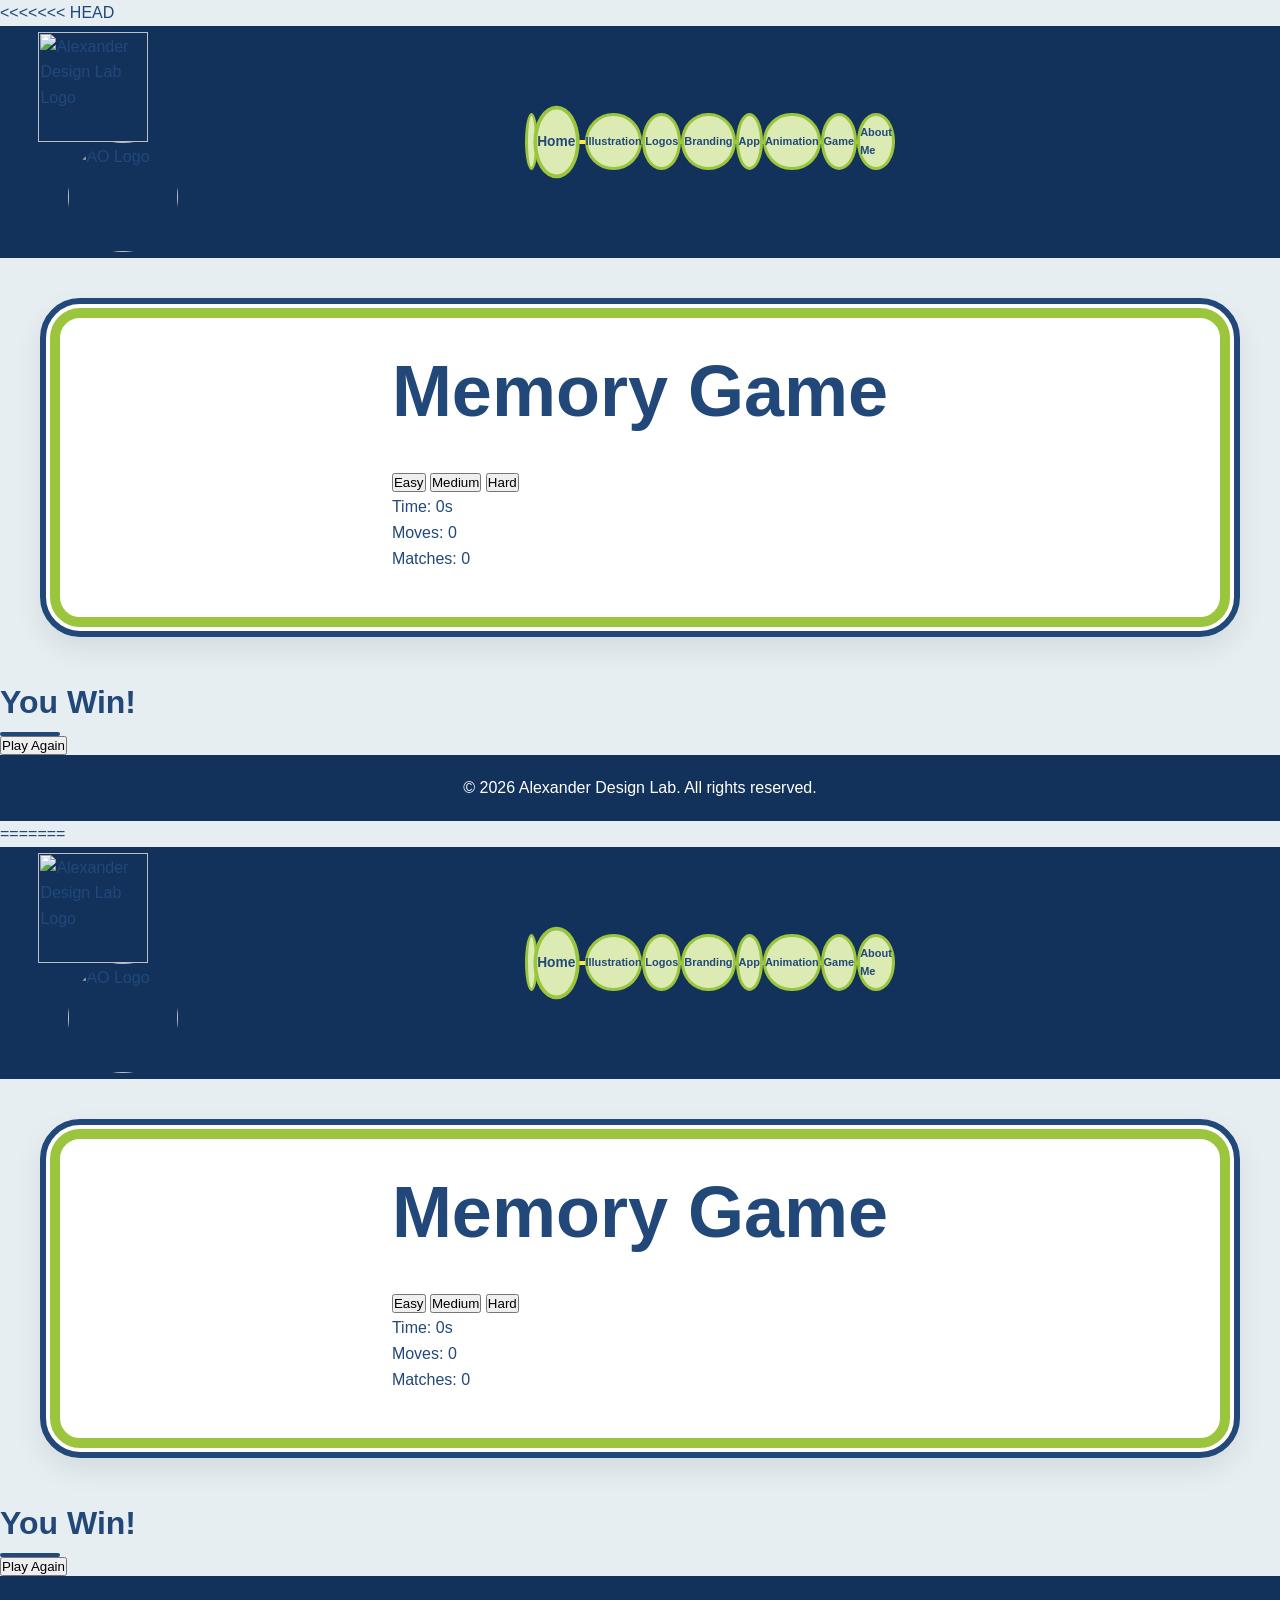
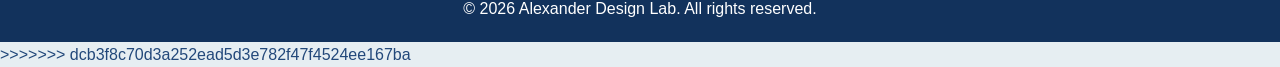
==== interactive.html @ 1396b5a2 "Add files via upload" ====
<<<<<<< HEAD
<!DOCTYPE html>
<html lang="en">
<head>
  <meta charset="UTF-8">
  <meta name="viewport" content="width=device-width, initial-scale=1">
  <title>Memory Game — Alexander Olson</title>

  <link rel="stylesheet" href="css/base.css">
  <link rel="stylesheet" href="css/components.css">
  <link rel="stylesheet" href="css/pages.css">
  <link rel="stylesheet" href="css/memory-game.css">
</head>

<body class="page-interactive">

<!-- HEADER -->
<header>
  <div class="header-top-row">
    <div class="header-left">
      <div class="site-branding">
        <img src="images/businesses/alexander-design-lab/alexander-design-lab-logo.png" alt="Alexander Design Lab Logo">
      </div>
    </div>

    <div class="header-right">
      <div class="header-ao-logo">
        <img src="images/businesses/alexander-olson-logo/ao-logo-white.png" alt="AO Logo">
      </div>
    </div>
  </div>

  <div class="header-center">
    <nav class="circle-nav">
      <div class="nav-scale-wrapper">
        <div class="nav-circles">
          <a class="nav-circle nav-spacer" aria-hidden="true"></a>
          <a href="index.html" class="nav-circle home">Home</a>
          <a href="illustrations.html" class="nav-circle illustration">Illustration</a>
          <a href="logo-designs.html" class="nav-circle logos">Logos</a>
          <a href="brand-identity.html" class="nav-circle branding">Branding</a>
          <a href="temporary-app-page.html" class="nav-circle app">App</a>
          <a href="animation.html" class="nav-circle animation">Animation</a>
          <a href="interactive.html" class="nav-circle interactive">Game</a>
          <a href="about-me.html" class="nav-circle about-me">About Me</a>
        </div>
      </div>
    </nav>
  </div>
</header>

<!-- MAIN -->
<section class="section-with-border-1">
<main>

  <div class="memory-wrapper">

    <h1>Memory Game</h1>

    <div class="difficulty-select">
      <button class="difficulty-btn" data-mode="6">Easy</button>
      <button class="difficulty-btn" data-mode="8">Medium</button>
      <button class="difficulty-btn" data-mode="12">Hard</button>
    </div>

    <div class="scoreboard">
      <div>Time: <span id="timer">0</span>s</div>
      <div>Moves: <span id="moves">0</span></div>
      <div>Matches: <span id="matches">0</span></div>
    </div>

    <div id="memoryGrid" class="memory-grid"></div>

  </div>

</main>
</section>

<!-- WIN SCREEN -->
<div class="win-screen" id="winScreen">
  <div class="win-box">
    <h2>You Win!</h2>
    <div id="recordMsg" class="new-record"></div>
    <div class="win-stats" id="winStats"></div>
    <button class="play-again-btn" id="playAgainBtn">Play Again</button>
  </div>
</div>

<!-- FOOTER -->
<footer>
  <p class="p-style-3">&copy; 2026 Alexander Design Lab. All rights reserved.</p>
</footer>

<!-- EXTERNAL SCRIPT -->
<script src="js/memory-game.js"></script>

</body>
</html>
=======
<!DOCTYPE html>
<html lang="en">
<head>
  <meta charset="UTF-8">
  <meta name="viewport" content="width=device-width, initial-scale=1">
  <title>Memory Game — Alexander Olson</title>

  <link rel="stylesheet" href="css/base.css">
  <link rel="stylesheet" href="css/components.css">
  <link rel="stylesheet" href="css/pages.css">
  <link rel="stylesheet" href="css/memory-game.css">
</head>

<body class="page-interactive">

<!-- HEADER -->
<header>
  <div class="header-top-row">
    <div class="header-left">
      <div class="site-branding">
        <img src="images/businesses/alexander-design-lab/alexander-design-lab-logo.png" alt="Alexander Design Lab Logo">
      </div>
    </div>

    <div class="header-right">
      <div class="header-ao-logo">
        <img src="images/businesses/alexander-olson-logo/ao-logo-white.png" alt="AO Logo">
      </div>
    </div>
  </div>

  <div class="header-center">
    <nav class="circle-nav">
      <div class="nav-scale-wrapper">
        <div class="nav-circles">
          <a class="nav-circle nav-spacer" aria-hidden="true"></a>
          <a href="index.html" class="nav-circle home">Home</a>
          <a href="illustrations.html" class="nav-circle illustration">Illustration</a>
          <a href="logo-designs.html" class="nav-circle logos">Logos</a>
          <a href="brand-identity.html" class="nav-circle branding">Branding</a>
          <a href="temporary-app-page.html" class="nav-circle app">App</a>
          <a href="animation.html" class="nav-circle animation">Animation</a>
          <a href="interactive.html" class="nav-circle interactive">Game</a>
          <a href="about-me.html" class="nav-circle about-me">About Me</a>
        </div>
      </div>
    </nav>
  </div>
</header>

<!-- MAIN -->
<section class="section-with-border-1">
<main>

  <div class="memory-wrapper">

    <h1>Memory Game</h1>

    <div class="difficulty-select">
      <button class="difficulty-btn" data-mode="6">Easy</button>
      <button class="difficulty-btn" data-mode="8">Medium</button>
      <button class="difficulty-btn" data-mode="12">Hard</button>
    </div>

    <div class="scoreboard">
      <div>Time: <span id="timer">0</span>s</div>
      <div>Moves: <span id="moves">0</span></div>
      <div>Matches: <span id="matches">0</span></div>
    </div>

    <div id="memoryGrid" class="memory-grid"></div>

  </div>

</main>
</section>

<!-- WIN SCREEN -->
<div class="win-screen" id="winScreen">
  <div class="win-box">
    <h2>You Win!</h2>
    <div id="recordMsg" class="new-record"></div>
    <div class="win-stats" id="winStats"></div>
    <button class="play-again-btn" id="playAgainBtn">Play Again</button>
  </div>
</div>

<!-- FOOTER -->
<footer>
  <p class="p-style-3">&copy; 2026 Alexander Design Lab. All rights reserved.</p>
</footer>

<!-- EXTERNAL SCRIPT -->
<script src="js/memory-game.js"></script>

</body>
</html>
>>>>>>> dcb3f8c70d3a252ead5d3e782f47f4524ee167ba
---- css/base.css ----
/* ============================================================
   RESET
============================================================ */
* {
  margin: 0;
  padding: 0;
  box-sizing: border-box;
}

/* ============================================================
   VARIABLES
============================================================ */
:root {
  --dark-blue: #22487A;
  --accent-yellow: #FDE74C;
  --accent-lime: #9BC53D;

  --page-bg: #e6eef2;
  --text-main: #22487A;
  --header-bg: #12325c;
}

/* ============================================================
   BASE LAYOUT
============================================================ */
html {
  overflow-y: scroll;
}

html,
body {
  height: 100%;
}

body {
  font-family: Arial, sans-serif;
  background: var(--page-bg);
  color: var(--text-main);
  line-height: 1.6;

  min-height: 100vh;
  display: flex;
  flex-direction: column;
}

main,
footer {
  max-width: 1536px;
  margin: 0 auto;
  padding-inline: clamp(16px, 3vw, 40px);
}

main {
  flex: 1 0 auto;
}

footer {
  flex-shrink: 0;
}

/* Prevent header from collapsing */
body > header {
  flex-shrink: 0;
}

/* Stretch the section that wraps <main> */
body > section {
  flex: 1;
  display: flex;
  flex-direction: column;
}

/* Let main grow inside the section */
body > section > main {
  flex: 1;
}

/* Simple centered paragraph style */
.p-style-1 {
  text-align: center;
  width: 100%;
  margin: 0 auto;
}

/* ============================================================
   TYPOGRAPHY
============================================================ */
h1 {
  font-size: clamp(40px, 6vw, 72px);
  font-weight: bold;
  color: var(--dark-blue);
  margin: -30px 0 20px 0;
  text-align: center;
}

h2 {
  font-size: clamp(22px, 3vw, 32px);
  position: relative;
  padding-bottom: 8px;
}

h2::after {
  content: "";
  position: absolute;
  left: 0;
  bottom: 0;
  width: 60px;
  height: 4px;
  background: var(--dark-blue);
  border-radius: 2px;
}

h3 {
  font-size: clamp(28px, 4vw, 40px);
  font-weight: bold;
  color: var(--dark-blue);
  text-align: center;
}

/* ============================================================
   SECTIONS
============================================================ */
section {
  border-radius: 40px;
  padding: clamp(30px, 4vw, 60px);
  background-color: #fff;
  margin-block: clamp(20px, 4vw, 60px);
}

.section-with-border-1 {
  background: #ffffff;
  border-radius: 40px;
  padding: clamp(40px, 5vw, 60px);
  margin-block: clamp(40px, 6vw, 80px);
  box-shadow: 0 12px 28px rgba(0, 0, 0, 0.08);
  border: 6px solid var(--dark-blue);
  outline: 10px solid var(--accent-lime);
  outline-offset: -20px;
  max-width: 1536px;
  margin: clamp(20px, 4vw, 60px) auto;
  padding-inline: clamp(16px, 3vw, 40px);
}

/* Shared margin tweak for bordered sections */
.section-with-border-1,
.section-with-border-2,
.section-with-border-3 {
  margin: 40px clamp(10px, 4vw, 40px);
}

/* ============================================================
   MEDIA GRIDS
============================================================ */
.media-grid--2col,
.media-grid--3col,
.media-grid--4col {
  display: grid;
  justify-items: center;
  align-items: center;
  margin: 20px auto;
  padding: 10px;
  gap: 20px;
}

.media-grid--2col {
  grid-template-columns: repeat(2, 1fr);
}

.media-grid--3col {
  grid-template-columns: repeat(3, 1fr);
}

.media-grid--4col {
  grid-template-columns: repeat(4, 1fr);
}

.media-grid--2col img,
.media-grid--3col img,
.media-grid--4col img {
  width: 100%;
  height: auto;
  border-radius: 8px;
}

/* ============================================================
   RESPONSIVE
============================================================ */
@media (max-width: 900px) {
  main,
  footer {
    padding-inline: 16px;
  }

  section {
    border-radius: 28px;
    margin-block: 24px;
    padding: 24px;
  }

  .section-with-border-1,
  .section-with-border-2,
  .section-with-border-3 {
    margin: 24px 16px;
  }
}

@media (max-width: 700px) {
  .media-grid--3col,
  .media-grid--4col {
    grid-template-columns: repeat(2, 1fr);
  }
}

@media (max-width: 500px) {
  .media-grid--2col,
  .media-grid--3col,
  .media-grid--4col {
    grid-template-columns: 1fr;
  }
}
---- css/components.css ----
/* ============================================================
   HEADER — GLOBAL + SUBPAGE
============================================================ */
header {
  width: 100%;
  padding-inline: 0;
}

/* Subpage header: 3‑zone layout */
body:not(.page-home) header {
  background-color: var(--header-bg);
  display: flex;
  flex-direction: row;
  align-items: center;
  justify-content: space-between;
  padding: 6px clamp(16px, 3vw, 40px);
}

.header-left {
  flex: 0.7;
  display: flex;
  align-items: center;
  min-width: 140px;
}

.header-center {
  flex: 2;
  display: flex;
  justify-content: center;
  align-items: center;
}

.header-right {
  flex: 0.7;
  display: flex;
  justify-content: flex-end;
  align-items: center;
  gap: 12px;
}

/* Logo sizes */
body:not(.page-home) .site-branding img {
  height: clamp(70px, 10vw, 110px);
  width: auto;
}

.header-ao-logo {
  width: clamp(70px, 10vw, 110px);
  height: clamp(70px, 10vw, 110px);
  border-radius: 50%;
  overflow: hidden;
}

.header-ao-logo img {
  width: 100%;
  height: 100%;
  object-fit: contain;
}

.header-right .header-name {
  color: #ffffff !important;
}

.intro-break {
  line-height: 1.8;
}

.spacer{
  height: 24px;
}

.about-text p {
  position: relative;
  text-indent: 20px;
  margin: 0;
  line-height: 1.6;
}

.about-text p::before {
  content: "";
  position: absolute;
  left: 0;
  top: 0.35em;
  width: 3px;
  height: 1em;
  background-color: #9BC53D;
  border-radius: 2px;
}

.section-label {
  color: var(--accent-yellow);
  font-size: 0.75rem;
  letter-spacing: 0.1em;
  text-transform: uppercase;
  margin-bottom: 0.5rem;
  display: inline-block;
}

/* ============================
   HOME PAGE — IDENTITY + NAV
============================ */

.page-home .home-hero {
  display: flex;
  flex-direction: column;
  align-items: center;
  justify-content: center;
  padding: clamp(40px, 8vw, 100px) 20px;
  text-align: center;
  background: linear-gradient(
    to bottom right,
    var(--header-bg),
    var(--dark-blue)
  );
  border-radius: 16px;
  max-width: 1100px;
  margin: 0 auto;
}

.page-home .home-intro {
  margin-bottom: clamp(30px, 4vw, 60px);
}

.page-home .home-title {
  font-size: clamp(32px, 5vw, 60px);
  color: var(--accent-yellow);
  margin-bottom: 10px;
  font-weight: 700;
}

.page-home .home-tagline {
  font-size: clamp(16px, 1.4vw, 22px);
  color: var(--page-bg);
  max-width: 600px;
  line-height: 1.6;
  opacity: 0.9;
}

/* ============================================================
   NAVIGATION — CIRCLE NAV
============================================================ */
.circle-nav {
  width: 100%;
  display: flex;
  justify-content: center;
  margin: clamp(30px, 4vw, 60px) 0;
}

.nav-circles {
  position: relative;
  display: flex;
  justify-content: space-between;
  align-items: center;
  width: min(70%, 720px);
  margin: 0 auto;
}

/* Yellow line */
.nav-circles::before {
  content: "";
  position: absolute;
  top: 50%;
  left: 0;
  width: 100%;
  height: 4px;
  background: var(--accent-yellow);
  transform: translateY(-50%);
  z-index: 1;
  border-radius: 2px;
}

/* Subpage circles */
.nav-circle {
  position: relative;
  z-index: 2;
  display: flex;
  justify-content: center;
  align-items: center;
  text-decoration: none;
  font-weight: bold;
  color: var(--dark-blue);

  width: clamp(52px, 4.5vw, 72px);
  height: clamp(52px, 4.5vw, 72px);
  font-size: clamp(7px, 0.9vw, 11px);

  border-radius: 50%;
  border: 3px solid var(--accent-lime);
  background-color: #DCEBB4;

  transition: transform 0.25s ease, background-color 0.25s ease;
}

.nav-circle:hover {
  transform: scale(1.12);
  background-color: var(--accent-lime);
}

/* Make HOME larger than the other nav circles (base) */
.nav-circle.home {
  transform: scale(1.25);
  font-weight: 700;
  margin-right: 10px;
}

/* Active page */
.page-illustration .nav-circle.illustration,
.page-logos        .nav-circle.logos,
.page-branding     .nav-circle.branding,
.page-home         .nav-circle.home,
.page-app          .nav-circle.app,
.page-animation    .nav-circle.animation,
.page-about-me     .nav-circle.about-me {
  pointer-events: none;
  transform: scale(1.12);
  background-color: var(--accent-lime);
  border-width: 4px;
  box-shadow: 0 0 14px rgba(0, 0, 0, 0.18);
}

body:not(.page-home) .nav-circle.home:hover {
  transform: scale(1.35);
}

/* ============================================================
   MEDIA ITEM + CAPTION
============================================================ */
.media-item {
  display: flex;
  flex-direction: column;
  gap: 10px;
  width: 100%;
  max-width: 900px;
  margin: 0 auto 40px;
}

.media-caption {
  font-size: clamp(14px, 1.2vw, 18px);
  color: var(--dark-blue);
  text-align: center;
  font-weight: 300;
}

.home-what-i-do .media-caption {
  font-size: clamp(18px, 1.8vw, 24px);
  font-weight: 500;
}

/* Larger category labels (used on Branding page too) */
.branding-section-title {
  font-size: clamp(20px, 2.4vw, 28px);
  font-weight: 700;
  text-align: center;
  color: var(--dark-blue);
  margin-bottom: 10px;
}

/* Ensure media items inside grids don’t clip overlays */
.media-item,
.media-grid--2col > .media-item,
.media-grid--3col > .media-item {
  overflow: visible;
}

/* ============================================================
   IMAGE WRAPPER + WATERMARK
============================================================ */
.image-wrapper {
  position: relative;
  width: 100%;
  overflow: visible;
  display: block;
}

.image-wrapper img {
  will-change: transform;
  transform: translateZ(0);
}

.protected-image {
  width: 100%;
  height: auto;
  display: block;
  pointer-events: none;
}

.overlay {
  position: absolute;
  inset: 0;
  background: transparent;
  pointer-events: auto;
}

.watermark {
  position: absolute;
  inset: 0;
  background-image: url("images/watermark/your-watermark.png");
  background-repeat: repeat;
  background-size: 60%;
  opacity: 0;
  pointer-events: none;
  mix-blend-mode: multiply;
  transform: rotate(38deg);
  background-position: 67% 67%;
  transition: opacity 0.3s ease;
}

@media print {
  .watermark {
    opacity: 0.72;
  }
}

.image-wrapper:hover .watermark {
  opacity: 0.05;
}

.image-wrapper.hover-zoom img {
  transition: transform 0.3s ease;
  will-change: transform;
  transform: translateZ(0);
}

.image-wrapper.hover-zoom:hover img {
  transform: scale(1.07);
}

.watermark,
.overlay {
  pointer-events: none;
  will-change: opacity;
}

.home-what-i-do .image-wrapper {
  height: 300px;
  display: flex;
  align-items: center;
  justify-content: center;
}

.home-what-i-do .image-wrapper img {
  height: 100%;
  width: auto;
  object-fit: contain;
}

.coming-soon-wrapper {
  display: flex;
  flex-direction: column;
  align-items: center;
  justify-content: center;
  padding: 80px 0;
  text-align: center;
}

.coming-soon-image {
  max-width: 260px;
  width: 100%;
  margin-bottom: 20px;
}

.coming-soon-text {
  font-size: clamp(20px, 2vw, 26px);
  font-weight: 400;
  color: var(--text-primary);
}

/* ============================================================
   FOOTER
============================================================ */
footer {
  width: 100%;
  margin: 0;
  padding: 20px 0;
  background-color: var(--header-bg);
  color: #fff;
  text-align: center;
}

/* ============================================================
   ANIMATION CAROUSEL — GROUPED SLIDES, CROSSFADE
============================================================ */

.animation-carousel {
  width: 100%;
  max-width: 1200px;
  margin: 0 auto;
  display: flex;
  flex-direction: column;
  align-items: center;
  gap: 16px;
}

.carousel-stage {
  position: relative;
  width: 100%;
  max-width: 1200px;
  min-height: 600px;
  display: flex;
  align-items: center;
  justify-content: center;
  overflow: visible;
}

.carousel-slide {
  position: absolute;
  inset: 0;
  display: flex;
  flex-direction: column;
  align-items: center;
  justify-content: flex-start;
  gap: 10px;
  padding: 10px 0;

  opacity: 0;
  pointer-events: none;
  transition: opacity 0.4s ease;
}

.carousel-slide.active {
  opacity: 1;
  pointer-events: auto;
}

.carousel-caption {
  font-size: clamp(16px, 1.4vw, 20px);
  color: var(--dark-blue);
  text-align: center;
  font-weight: 500;
}

.carousel-video {
  width: 400px;
  max-width: 1000px;
  max-height: 600px;
  object-fit: contain;
  border-radius: 10px; 
}

.carousel-controls {
  display: flex;
  gap: 20px;
  justify-content: center;
  align-items: center;
}

.carousel-btn {
  background: var(--dark-blue);
  color: #ffffff;
  border: none;
  padding: 8px 16px;
  font-size: 24px;
  border-radius: 6px;
  cursor: pointer;
  transition: background 0.2s ease, transform 0.15s ease;
}

.carousel-btn:hover {
  background: #1a3a63;
  transform: translateY(-1px);
}

.carousel-video.flour-sack {
  max-width: 900px !important;
  height: auto !important;
  width: auto !important
}

.carousel-video.lower {
  transform: translate(-50%, 20px);
}

.carousel-video.raise-small {
  transform: translate(0, -20px);
}

.carousel-video.raise-med {
  transform: translate(0, -50px);
}

.carousel-video {
  position: relative;
  z-index: 1;
}

.carousel-caption {
  position: relative;
  z-index: 5;
}

.carousel-controls {
  position: relative;
  z-index: 10;
}

/* ============================================================
   MOBILE HEADER + NAV (900px)
============================================================ */
@media (max-width: 900px) {
  body:not(.page-home) header {
    flex-direction: column;
    align-items: stretch;
    padding: 16px clamp(16px, 3vw, 40px);
    row-gap: 16px;
  }

  .header-left,
  .header-right {
    width: 100%;
    justify-content: space-between;
  }

  .header-center {
    order: 3;
    margin-top: 8px;
  }

  .circle-nav {
    margin: 20px 0 0;
    justify-content: center;
    padding-inline: clamp(16px, 3vw, 40px);
  }

  .nav-circles {
    width: auto;
    gap: 16px;
    justify-content: center;
  }

  .nav-circles::before {
    width: 80%;
    left: 50%;
    transform: translate(-50%, -50%);
    height: 4px;
  }

  .nav-circle,
  .page-home .nav-circle {
    width: clamp(110px, 24vw, 150px) !important;
    height: clamp(110px, 24vw, 150px) !important;
    font-size: clamp(16px, 4vw, 22px) !important;
    font-weight: 400;
  }

  .nav-circle.home,
  .page-home .nav-circle.home {
    transform: scale(1.08) !important;
  }
}
---- css/pages.css ----
/* ============================================================
   HOME PAGE HEADER
============================================================ */
.page-home header {
  background-color: var(--header-bg);
  position: sticky;
  top: 0;
  z-index: 5;
  padding-block: 20px;
  text-align: center;
}

.page-home .site-branding img {
  max-width: 100%;
  height: auto;
}

/* ============================================================
   HOME PAGE NAV
============================================================ */
.page-home .circle-nav {
  width: 100%;
  display: flex;
  justify-content: center;
}

.page-home .nav-circles {
  display: flex;
  gap: 20px;
  justify-content: center;
  align-items: center;
  width: max-content;
  margin: 0 auto;
}

/* Home page circle sizes */
.page-home .nav-circle {
  width: clamp(120px, 10vw, 180px);
  height: clamp(120px, 10vw, 180px);
  font-size: clamp(18px, 2vw, 28px);
}

/* Thicker line on home */
.page-home .nav-circles::before {
  height: 8px;
  border-radius: 4px;
}

/* Slightly reduced scale for active home circle on home page */
.page-home .nav-circle.home {
  transform: scale(1.12) !important;
}

/* ============================================================
   HOME PAGE LAYOUT
============================================================ */
.page-home h1 {
  margin-top: 40px;
}

.page-home main {
  padding-bottom: 42px;
}

/* Home footer sits naturally at bottom */
.page-home footer {
  position: static;
  margin-top: auto;
}

.home-featured p,
.home-explore p {
  font-size: clamp(18px, 1.6vw, 24px);
  font-weight: 400;
}

.home-intro-text {
  margin-top: 24px;
  font-size: clamp(18px, 1.6vw, 22px);
}

/* ============================================================
   BRANDING PAGE MEDIA
============================================================ */

/* Keep all branding images and videos proportional */
.page-branding img,
.page-branding video {
  width: 100%;
  height: auto;
  object-fit: contain;
  display: block;
}

/* Restore consistent wrapper sizing */
.page-branding .image-wrapper,
.page-branding .video-wrapper {
  width: 100%;
  max-width: 900px;
  margin: 0 auto 40px;
}

/* If Branding uses a grid, restore clean columns */
.page-branding .media-grid--2col,
.page-branding .media-grid--3col,
.page-branding .media-grid--4col {
  align-items: start;
}

.page-branding .media-grid--2col img,
.page-branding .media-grid--3col img,
.page-branding .media-grid--4col img,
.page-branding .media-grid--2col video,
.page-branding .media-grid--3col video,
.page-branding .media-grid--4col video {
  width: 100%;
  height: auto;
  object-fit: contain;
}

/* Half-size logo video on Branding page */
.branding-logo-video {
  max-width: 450px;
  margin: 0 auto 40px;
}

.branding-logo-video video,
.branding-logo-video img {
  width: 100%;
  height: auto;
  object-fit: contain;
}

.featured-flour-sack {
  display: block;
  margin: 0 auto;
  max-width: 360px;
  width: 100%;
  height: auto;
  border-radius: 12px;
}


/* ============================================================
   ABOUT PAGE LAYOUT
============================================================ */
:root {
  --dark-blue: #22487A;
  --accent-yellow: #FDE74C;
  --accent-lime: #9BC53D;

  --page-bg: #e6eef2;
  --text-main: #22487A;
  --header-bg: #12325c;
}

/* PAGE WRAPPER */
.about-wrapper {
  background: var(--page-bg);
  color: var(--text-main);
  padding: 3rem 1.5rem 4rem;
  font-family: system-ui, sans-serif;
  max-width: 1200px;
  margin: auto;
}

/* MAIN TWO-COLUMN LAYOUT */
.about-columns {
  display: grid;
  grid-template-columns: 2fr 1fr;
  gap: 3rem;
  margin-top: 3rem;
}

/* LEFT COLUMN */
.about-block {
  margin-bottom: 2.5rem;
}

.about-block h2 {
  font-size: 1.4rem;
  margin-bottom: 1rem;
  color: var(--dark-blue);
}

/* Vertical line on first line */
.about-block p {
  position: relative;
  text-indent: 20px;
  line-height: 1.7;
  margin-bottom: 1.25rem;
}

.about-block p::before {
  content: "";
  position: absolute;
  left: 0;
  top: 0.35em;
  width: 3px;
  height: 1em;
  background-color: var(--accent-lime);
  border-radius: 2px;
}

/* RIGHT COLUMN CARDS */
.about-card {
  background: white;
  border-left: 6px solid var(--accent-lime);
  padding: 1.5rem;
  border-radius: 12px;
  box-shadow: 0 4px 10px rgba(0,0,0,0.06);
}

.about-card p strong {
  font-weight: 700;
}

.about-card h3 {
  margin-bottom: 1rem;
  font-size: 1.1rem;
  color: var(--dark-blue);
  text-transform: uppercase;
  letter-spacing: 0.05em;
}

.about-card ul {
  padding-left: 1.2rem;
}

.about-card li {
  margin-bottom: 0.6rem;
  line-height: 1.5;
}

.about-block {
  background: white;
  padding: 1.5rem 1.75rem;
  border-radius: 12px;
  border-left: 6px solid var(--accent-lime);
  box-shadow: 0 4px 10px rgba(0,0,0,0.05);
  margin-bottom: 2rem;
}

.about-block h2 {
  color: var(--accent-lime);
  font-size: 1.3rem;
  margin-bottom: 0.75rem;
}

.about-columns {
  gap: 2rem;
}

.about-left {
  max-width: 620px;
}

.about-right {
  background: rgba(255,255,255,0.6);
  padding: 1.5rem;
  border-radius: 12px;
  backdrop-filter: blur(4px);
}

/* RESPONSIVE */
@media (max-width: 900px) {
  .about-hero {
    grid-template-columns: 1fr;
  }

  .about-columns {
    grid-template-columns: 1fr;
  }
}

.about-first-line {
  position: relative;
  text-indent: 20px;
  line-height: 1.7;
}

.about-first-line::before {
  content: "";
  position: absolute;
  left: 0;
  top: 0.35em;
  width: 3px;
  height: 1em;
  background-color: var(--accent-lime);
  border-radius: 2px;
}

/* Prevent the bolded first sentence from wrapping weirdly */
.first-line-bold {
  display: inline;
  white-space: normal;
}

/* ============================
   ABOUT — HERO SECTION (centered)
============================ */

.about-hero {
  display: grid;
  grid-template-columns: 1fr 1fr;
  gap: 1.5rem;
  padding: 1.8rem 2rem;
  border-radius: 16px;
  color: white;

  background: linear-gradient(
    to bottom right,
    var(--header-bg),
    var(--dark-blue)
  );
}

/* Center the intro card */
.about-hero-text {
  display: flex;
  flex-direction: column;
  justify-content: center;
  align-items: center;
  text-align: center;

  margin: 0 auto;
  max-width: 480px;

  background: rgba(255,255,255,0.25);
  padding: 1.5rem 2rem;
  border-radius: 12px;
  backdrop-filter: blur(4px);
  border-left: 6px solid var(--accent-lime);
}

.about-hero-text p {
  font-size: 1.15rem;
  line-height: 1.7;
}

/* Center the photo */
.about-hero-photo {
  margin: 0 auto;
  max-width: 260px;
  aspect-ratio: 4 / 5;
  border-radius: 12px;
  overflow: hidden;
}

.about-hero-photo img {
  width: 100%;
  height: 100%;
  object-fit: cover;
}

.about-hero h1 {
  color: var(--accent-yellow);
}
---- css/base.css ----
/* ============================================================
   RESET
============================================================ */
* {
  margin: 0;
  padding: 0;
  box-sizing: border-box;
}

/* ============================================================
   VARIABLES
============================================================ */
:root {
  --dark-blue: #22487A;
  --accent-yellow: #FDE74C;
  --accent-lime: #9BC53D;

  --page-bg: #e6eef2;
  --text-main: #22487A;
  --header-bg: #12325c;
}

/* ============================================================
   BASE LAYOUT
============================================================ */
html {
  overflow-y: scroll;
}

html,
body {
  height: 100%;
}

body {
  font-family: Arial, sans-serif;
  background: var(--page-bg);
  color: var(--text-main);
  line-height: 1.6;

  min-height: 100vh;
  display: flex;
  flex-direction: column;
}

main,
footer {
  max-width: 1536px;
  margin: 0 auto;
  padding-inline: clamp(16px, 3vw, 40px);
}

main {
  flex: 1 0 auto;
}

footer {
  flex-shrink: 0;
}

/* Prevent header from collapsing */
body > header {
  flex-shrink: 0;
}

/* Stretch the section that wraps <main> */
body > section {
  flex: 1;
  display: flex;
  flex-direction: column;
}

/* Let main grow inside the section */
body > section > main {
  flex: 1;
}

/* Simple centered paragraph style */
.p-style-1 {
  text-align: center;
  width: 100%;
  margin: 0 auto;
}

/* ============================================================
   TYPOGRAPHY
============================================================ */
h1 {
  font-size: clamp(40px, 6vw, 72px);
  font-weight: bold;
  color: var(--dark-blue);
  margin: -30px 0 20px 0;
  text-align: center;
}

h2 {
  font-size: clamp(22px, 3vw, 32px);
  position: relative;
  padding-bottom: 8px;
}

h2::after {
  content: "";
  position: absolute;
  left: 0;
  bottom: 0;
  width: 60px;
  height: 4px;
  background: var(--dark-blue);
  border-radius: 2px;
}

h3 {
  font-size: clamp(28px, 4vw, 40px);
  font-weight: bold;
  color: var(--dark-blue);
  text-align: center;
}

/* ============================================================
   SECTIONS
============================================================ */
section {
  border-radius: 40px;
  padding: clamp(30px, 4vw, 60px);
  background-color: #fff;
  margin-block: clamp(20px, 4vw, 60px);
}

.section-with-border-1 {
  background: #ffffff;
  border-radius: 40px;
  padding: clamp(40px, 5vw, 60px);
  margin-block: clamp(40px, 6vw, 80px);
  box-shadow: 0 12px 28px rgba(0, 0, 0, 0.08);
  border: 6px solid var(--dark-blue);
  outline: 10px solid var(--accent-lime);
  outline-offset: -20px;
  max-width: 1536px;
  margin: clamp(20px, 4vw, 60px) auto;
  padding-inline: clamp(16px, 3vw, 40px);
}

/* Shared margin tweak for bordered sections */
.section-with-border-1,
.section-with-border-2,
.section-with-border-3 {
  margin: 40px clamp(10px, 4vw, 40px);
}

/* ============================================================
   MEDIA GRIDS
============================================================ */
.media-grid--2col,
.media-grid--3col,
.media-grid--4col {
  display: grid;
  justify-items: center;
  align-items: center;
  margin: 20px auto;
  padding: 10px;
  gap: 20px;
}

.media-grid--2col {
  grid-template-columns: repeat(2, 1fr);
}

.media-grid--3col {
  grid-template-columns: repeat(3, 1fr);
}

.media-grid--4col {
  grid-template-columns: repeat(4, 1fr);
}

.media-grid--2col img,
.media-grid--3col img,
.media-grid--4col img {
  width: 100%;
  height: auto;
  border-radius: 8px;
}

/* ============================================================
   RESPONSIVE
============================================================ */
@media (max-width: 900px) {
  main,
  footer {
    padding-inline: 16px;
  }

  section {
    border-radius: 28px;
    margin-block: 24px;
    padding: 24px;
  }

  .section-with-border-1,
  .section-with-border-2,
  .section-with-border-3 {
    margin: 24px 16px;
  }
}

@media (max-width: 700px) {
  .media-grid--3col,
  .media-grid--4col {
    grid-template-columns: repeat(2, 1fr);
  }
}

@media (max-width: 500px) {
  .media-grid--2col,
  .media-grid--3col,
  .media-grid--4col {
    grid-template-columns: 1fr;
  }
}
---- css/components.css ----
/* ============================================================
   HEADER — GLOBAL + SUBPAGE
============================================================ */
header {
  width: 100%;
  padding-inline: 0;
}

/* Subpage header: 3‑zone layout */
body:not(.page-home) header {
  background-color: var(--header-bg);
  display: flex;
  flex-direction: row;
  align-items: center;
  justify-content: space-between;
  padding: 6px clamp(16px, 3vw, 40px);
}

.header-left {
  flex: 0.7;
  display: flex;
  align-items: center;
  min-width: 140px;
}

.header-center {
  flex: 2;
  display: flex;
  justify-content: center;
  align-items: center;
}

.header-right {
  flex: 0.7;
  display: flex;
  justify-content: flex-end;
  align-items: center;
  gap: 12px;
}

/* Logo sizes */
body:not(.page-home) .site-branding img {
  height: clamp(70px, 10vw, 110px);
  width: auto;
}

.header-ao-logo {
  width: clamp(70px, 10vw, 110px);
  height: clamp(70px, 10vw, 110px);
  border-radius: 50%;
  overflow: hidden;
}

.header-ao-logo img {
  width: 100%;
  height: 100%;
  object-fit: contain;
}

.header-right .header-name {
  color: #ffffff !important;
}

.intro-break {
  line-height: 1.8;
}

.spacer{
  height: 24px;
}

.about-text p {
  position: relative;
  text-indent: 20px;
  margin: 0;
  line-height: 1.6;
}

.about-text p::before {
  content: "";
  position: absolute;
  left: 0;
  top: 0.35em;
  width: 3px;
  height: 1em;
  background-color: #9BC53D;
  border-radius: 2px;
}

.section-label {
  color: var(--accent-yellow);
  font-size: 0.75rem;
  letter-spacing: 0.1em;
  text-transform: uppercase;
  margin-bottom: 0.5rem;
  display: inline-block;
}

/* ============================
   HOME PAGE — IDENTITY + NAV
============================ */

.page-home .home-hero {
  display: flex;
  flex-direction: column;
  align-items: center;
  justify-content: center;
  padding: clamp(40px, 8vw, 100px) 20px;
  text-align: center;
  background: linear-gradient(
    to bottom right,
    var(--header-bg),
    var(--dark-blue)
  );
  border-radius: 16px;
  max-width: 1100px;
  margin: 0 auto;
}

.page-home .home-intro {
  margin-bottom: clamp(30px, 4vw, 60px);
}

.page-home .home-title {
  font-size: clamp(32px, 5vw, 60px);
  color: var(--accent-yellow);
  margin-bottom: 10px;
  font-weight: 700;
}

.page-home .home-tagline {
  font-size: clamp(16px, 1.4vw, 22px);
  color: var(--page-bg);
  max-width: 600px;
  line-height: 1.6;
  opacity: 0.9;
}

/* ============================================================
   NAVIGATION — CIRCLE NAV
============================================================ */
.circle-nav {
  width: 100%;
  display: flex;
  justify-content: center;
  margin: clamp(30px, 4vw, 60px) 0;
}

.nav-circles {
  position: relative;
  display: flex;
  justify-content: space-between;
  align-items: center;
  width: min(70%, 720px);
  margin: 0 auto;
}

/* Yellow line */
.nav-circles::before {
  content: "";
  position: absolute;
  top: 50%;
  left: 0;
  width: 100%;
  height: 4px;
  background: var(--accent-yellow);
  transform: translateY(-50%);
  z-index: 1;
  border-radius: 2px;
}

/* Subpage circles */
.nav-circle {
  position: relative;
  z-index: 2;
  display: flex;
  justify-content: center;
  align-items: center;
  text-decoration: none;
  font-weight: bold;
  color: var(--dark-blue);

  width: clamp(52px, 4.5vw, 72px);
  height: clamp(52px, 4.5vw, 72px);
  font-size: clamp(7px, 0.9vw, 11px);

  border-radius: 50%;
  border: 3px solid var(--accent-lime);
  background-color: #DCEBB4;

  transition: transform 0.25s ease, background-color 0.25s ease;
}

.nav-circle:hover {
  transform: scale(1.12);
  background-color: var(--accent-lime);
}

/* Make HOME larger than the other nav circles (base) */
.nav-circle.home {
  transform: scale(1.25);
  font-weight: 700;
  margin-right: 10px;
}

/* Active page */
.page-illustration .nav-circle.illustration,
.page-logos        .nav-circle.logos,
.page-branding     .nav-circle.branding,
.page-home         .nav-circle.home,
.page-app          .nav-circle.app,
.page-animation    .nav-circle.animation,
.page-about-me     .nav-circle.about-me {
  pointer-events: none;
  transform: scale(1.12);
  background-color: var(--accent-lime);
  border-width: 4px;
  box-shadow: 0 0 14px rgba(0, 0, 0, 0.18);
}

body:not(.page-home) .nav-circle.home:hover {
  transform: scale(1.35);
}

/* ============================================================
   MEDIA ITEM + CAPTION
============================================================ */
.media-item {
  display: flex;
  flex-direction: column;
  gap: 10px;
  width: 100%;
  max-width: 900px;
  margin: 0 auto 40px;
}

.media-caption {
  font-size: clamp(14px, 1.2vw, 18px);
  color: var(--dark-blue);
  text-align: center;
  font-weight: 300;
}

.home-what-i-do .media-caption {
  font-size: clamp(18px, 1.8vw, 24px);
  font-weight: 500;
}

/* Larger category labels (used on Branding page too) */
.branding-section-title {
  font-size: clamp(20px, 2.4vw, 28px);
  font-weight: 700;
  text-align: center;
  color: var(--dark-blue);
  margin-bottom: 10px;
}

/* Ensure media items inside grids don’t clip overlays */
.media-item,
.media-grid--2col > .media-item,
.media-grid--3col > .media-item {
  overflow: visible;
}

/* ============================================================
   IMAGE WRAPPER + WATERMARK
============================================================ */
.image-wrapper {
  position: relative;
  width: 100%;
  overflow: visible;
  display: block;
}

.image-wrapper img {
  will-change: transform;
  transform: translateZ(0);
}

.protected-image {
  width: 100%;
  height: auto;
  display: block;
  pointer-events: none;
}

.overlay {
  position: absolute;
  inset: 0;
  background: transparent;
  pointer-events: auto;
}

.watermark {
  position: absolute;
  inset: 0;
  background-image: url("images/watermark/your-watermark.png");
  background-repeat: repeat;
  background-size: 60%;
  opacity: 0;
  pointer-events: none;
  mix-blend-mode: multiply;
  transform: rotate(38deg);
  background-position: 67% 67%;
  transition: opacity 0.3s ease;
}

@media print {
  .watermark {
    opacity: 0.72;
  }
}

.image-wrapper:hover .watermark {
  opacity: 0.05;
}

.image-wrapper.hover-zoom img {
  transition: transform 0.3s ease;
  will-change: transform;
  transform: translateZ(0);
}

.image-wrapper.hover-zoom:hover img {
  transform: scale(1.07);
}

.watermark,
.overlay {
  pointer-events: none;
  will-change: opacity;
}

.home-what-i-do .image-wrapper {
  height: 300px;
  display: flex;
  align-items: center;
  justify-content: center;
}

.home-what-i-do .image-wrapper img {
  height: 100%;
  width: auto;
  object-fit: contain;
}

.coming-soon-wrapper {
  display: flex;
  flex-direction: column;
  align-items: center;
  justify-content: center;
  padding: 80px 0;
  text-align: center;
}

.coming-soon-image {
  max-width: 260px;
  width: 100%;
  margin-bottom: 20px;
}

.coming-soon-text {
  font-size: clamp(20px, 2vw, 26px);
  font-weight: 400;
  color: var(--text-primary);
}

/* ============================================================
   FOOTER
============================================================ */
footer {
  width: 100%;
  margin: 0;
  padding: 20px 0;
  background-color: var(--header-bg);
  color: #fff;
  text-align: center;
}

/* ============================================================
   ANIMATION CAROUSEL — GROUPED SLIDES, CROSSFADE
============================================================ */

.animation-carousel {
  width: 100%;
  max-width: 1200px;
  margin: 0 auto;
  display: flex;
  flex-direction: column;
  align-items: center;
  gap: 16px;
}

.carousel-stage {
  position: relative;
  width: 100%;
  max-width: 1200px;
  min-height: 600px;
  display: flex;
  align-items: center;
  justify-content: center;
  overflow: visible;
}

.carousel-slide {
  position: absolute;
  inset: 0;
  display: flex;
  flex-direction: column;
  align-items: center;
  justify-content: flex-start;
  gap: 10px;
  padding: 10px 0;

  opacity: 0;
  pointer-events: none;
  transition: opacity 0.4s ease;
}

.carousel-slide.active {
  opacity: 1;
  pointer-events: auto;
}

.carousel-caption {
  font-size: clamp(16px, 1.4vw, 20px);
  color: var(--dark-blue);
  text-align: center;
  font-weight: 500;
}

.carousel-video {
  width: 400px;
  max-width: 1000px;
  max-height: 600px;
  object-fit: contain;
  border-radius: 10px; 
}

.carousel-controls {
  display: flex;
  gap: 20px;
  justify-content: center;
  align-items: center;
}

.carousel-btn {
  background: var(--dark-blue);
  color: #ffffff;
  border: none;
  padding: 8px 16px;
  font-size: 24px;
  border-radius: 6px;
  cursor: pointer;
  transition: background 0.2s ease, transform 0.15s ease;
}

.carousel-btn:hover {
  background: #1a3a63;
  transform: translateY(-1px);
}

.carousel-video.flour-sack {
  max-width: 900px !important;
  height: auto !important;
  width: auto !important
}

.carousel-video.lower {
  transform: translate(-50%, 20px);
}

.carousel-video.raise-small {
  transform: translate(0, -20px);
}

.carousel-video.raise-med {
  transform: translate(0, -50px);
}

.carousel-video {
  position: relative;
  z-index: 1;
}

.carousel-caption {
  position: relative;
  z-index: 5;
}

.carousel-controls {
  position: relative;
  z-index: 10;
}

/* ============================================================
   MOBILE HEADER + NAV (900px)
============================================================ */
@media (max-width: 900px) {
  body:not(.page-home) header {
    flex-direction: column;
    align-items: stretch;
    padding: 16px clamp(16px, 3vw, 40px);
    row-gap: 16px;
  }

  .header-left,
  .header-right {
    width: 100%;
    justify-content: space-between;
  }

  .header-center {
    order: 3;
    margin-top: 8px;
  }

  .circle-nav {
    margin: 20px 0 0;
    justify-content: center;
    padding-inline: clamp(16px, 3vw, 40px);
  }

  .nav-circles {
    width: auto;
    gap: 16px;
    justify-content: center;
  }

  .nav-circles::before {
    width: 80%;
    left: 50%;
    transform: translate(-50%, -50%);
    height: 4px;
  }

  .nav-circle,
  .page-home .nav-circle {
    width: clamp(110px, 24vw, 150px) !important;
    height: clamp(110px, 24vw, 150px) !important;
    font-size: clamp(16px, 4vw, 22px) !important;
    font-weight: 400;
  }

  .nav-circle.home,
  .page-home .nav-circle.home {
    transform: scale(1.08) !important;
  }
}
---- css/pages.css ----
/* ============================================================
   HOME PAGE HEADER
============================================================ */
.page-home header {
  background-color: var(--header-bg);
  position: sticky;
  top: 0;
  z-index: 5;
  padding-block: 20px;
  text-align: center;
}

.page-home .site-branding img {
  max-width: 100%;
  height: auto;
}

/* ============================================================
   HOME PAGE NAV
============================================================ */
.page-home .circle-nav {
  width: 100%;
  display: flex;
  justify-content: center;
}

.page-home .nav-circles {
  display: flex;
  gap: 20px;
  justify-content: center;
  align-items: center;
  width: max-content;
  margin: 0 auto;
}

/* Home page circle sizes */
.page-home .nav-circle {
  width: clamp(120px, 10vw, 180px);
  height: clamp(120px, 10vw, 180px);
  font-size: clamp(18px, 2vw, 28px);
}

/* Thicker line on home */
.page-home .nav-circles::before {
  height: 8px;
  border-radius: 4px;
}

/* Slightly reduced scale for active home circle on home page */
.page-home .nav-circle.home {
  transform: scale(1.12) !important;
}

/* ============================================================
   HOME PAGE LAYOUT
============================================================ */
.page-home h1 {
  margin-top: 40px;
}

.page-home main {
  padding-bottom: 42px;
}

/* Home footer sits naturally at bottom */
.page-home footer {
  position: static;
  margin-top: auto;
}

.home-featured p,
.home-explore p {
  font-size: clamp(18px, 1.6vw, 24px);
  font-weight: 400;
}

.home-intro-text {
  margin-top: 24px;
  font-size: clamp(18px, 1.6vw, 22px);
}

/* ============================================================
   BRANDING PAGE MEDIA
============================================================ */

/* Keep all branding images and videos proportional */
.page-branding img,
.page-branding video {
  width: 100%;
  height: auto;
  object-fit: contain;
  display: block;
}

/* Restore consistent wrapper sizing */
.page-branding .image-wrapper,
.page-branding .video-wrapper {
  width: 100%;
  max-width: 900px;
  margin: 0 auto 40px;
}

/* If Branding uses a grid, restore clean columns */
.page-branding .media-grid--2col,
.page-branding .media-grid--3col,
.page-branding .media-grid--4col {
  align-items: start;
}

.page-branding .media-grid--2col img,
.page-branding .media-grid--3col img,
.page-branding .media-grid--4col img,
.page-branding .media-grid--2col video,
.page-branding .media-grid--3col video,
.page-branding .media-grid--4col video {
  width: 100%;
  height: auto;
  object-fit: contain;
}

/* Half-size logo video on Branding page */
.branding-logo-video {
  max-width: 450px;
  margin: 0 auto 40px;
}

.branding-logo-video video,
.branding-logo-video img {
  width: 100%;
  height: auto;
  object-fit: contain;
}

.featured-flour-sack {
  display: block;
  margin: 0 auto;
  max-width: 360px;
  width: 100%;
  height: auto;
  border-radius: 12px;
}


/* ============================================================
   ABOUT PAGE LAYOUT
============================================================ */
:root {
  --dark-blue: #22487A;
  --accent-yellow: #FDE74C;
  --accent-lime: #9BC53D;

  --page-bg: #e6eef2;
  --text-main: #22487A;
  --header-bg: #12325c;
}

/* PAGE WRAPPER */
.about-wrapper {
  background: var(--page-bg);
  color: var(--text-main);
  padding: 3rem 1.5rem 4rem;
  font-family: system-ui, sans-serif;
  max-width: 1200px;
  margin: auto;
}

/* MAIN TWO-COLUMN LAYOUT */
.about-columns {
  display: grid;
  grid-template-columns: 2fr 1fr;
  gap: 3rem;
  margin-top: 3rem;
}

/* LEFT COLUMN */
.about-block {
  margin-bottom: 2.5rem;
}

.about-block h2 {
  font-size: 1.4rem;
  margin-bottom: 1rem;
  color: var(--dark-blue);
}

/* Vertical line on first line */
.about-block p {
  position: relative;
  text-indent: 20px;
  line-height: 1.7;
  margin-bottom: 1.25rem;
}

.about-block p::before {
  content: "";
  position: absolute;
  left: 0;
  top: 0.35em;
  width: 3px;
  height: 1em;
  background-color: var(--accent-lime);
  border-radius: 2px;
}

/* RIGHT COLUMN CARDS */
.about-card {
  background: white;
  border-left: 6px solid var(--accent-lime);
  padding: 1.5rem;
  border-radius: 12px;
  box-shadow: 0 4px 10px rgba(0,0,0,0.06);
}

.about-card p strong {
  font-weight: 700;
}

.about-card h3 {
  margin-bottom: 1rem;
  font-size: 1.1rem;
  color: var(--dark-blue);
  text-transform: uppercase;
  letter-spacing: 0.05em;
}

.about-card ul {
  padding-left: 1.2rem;
}

.about-card li {
  margin-bottom: 0.6rem;
  line-height: 1.5;
}

.about-block {
  background: white;
  padding: 1.5rem 1.75rem;
  border-radius: 12px;
  border-left: 6px solid var(--accent-lime);
  box-shadow: 0 4px 10px rgba(0,0,0,0.05);
  margin-bottom: 2rem;
}

.about-block h2 {
  color: var(--accent-lime);
  font-size: 1.3rem;
  margin-bottom: 0.75rem;
}

.about-columns {
  gap: 2rem;
}

.about-left {
  max-width: 620px;
}

.about-right {
  background: rgba(255,255,255,0.6);
  padding: 1.5rem;
  border-radius: 12px;
  backdrop-filter: blur(4px);
}

/* RESPONSIVE */
@media (max-width: 900px) {
  .about-hero {
    grid-template-columns: 1fr;
  }

  .about-columns {
    grid-template-columns: 1fr;
  }
}

.about-first-line {
  position: relative;
  text-indent: 20px;
  line-height: 1.7;
}

.about-first-line::before {
  content: "";
  position: absolute;
  left: 0;
  top: 0.35em;
  width: 3px;
  height: 1em;
  background-color: var(--accent-lime);
  border-radius: 2px;
}

/* Prevent the bolded first sentence from wrapping weirdly */
.first-line-bold {
  display: inline;
  white-space: normal;
}

/* ============================
   ABOUT — HERO SECTION (centered)
============================ */

.about-hero {
  display: grid;
  grid-template-columns: 1fr 1fr;
  gap: 1.5rem;
  padding: 1.8rem 2rem;
  border-radius: 16px;
  color: white;

  background: linear-gradient(
    to bottom right,
    var(--header-bg),
    var(--dark-blue)
  );
}

/* Center the intro card */
.about-hero-text {
  display: flex;
  flex-direction: column;
  justify-content: center;
  align-items: center;
  text-align: center;

  margin: 0 auto;
  max-width: 480px;

  background: rgba(255,255,255,0.25);
  padding: 1.5rem 2rem;
  border-radius: 12px;
  backdrop-filter: blur(4px);
  border-left: 6px solid var(--accent-lime);
}

.about-hero-text p {
  font-size: 1.15rem;
  line-height: 1.7;
}

/* Center the photo */
.about-hero-photo {
  margin: 0 auto;
  max-width: 260px;
  aspect-ratio: 4 / 5;
  border-radius: 12px;
  overflow: hidden;
}

.about-hero-photo img {
  width: 100%;
  height: 100%;
  object-fit: cover;
}

.about-hero h1 {
  color: var(--accent-yellow);
}
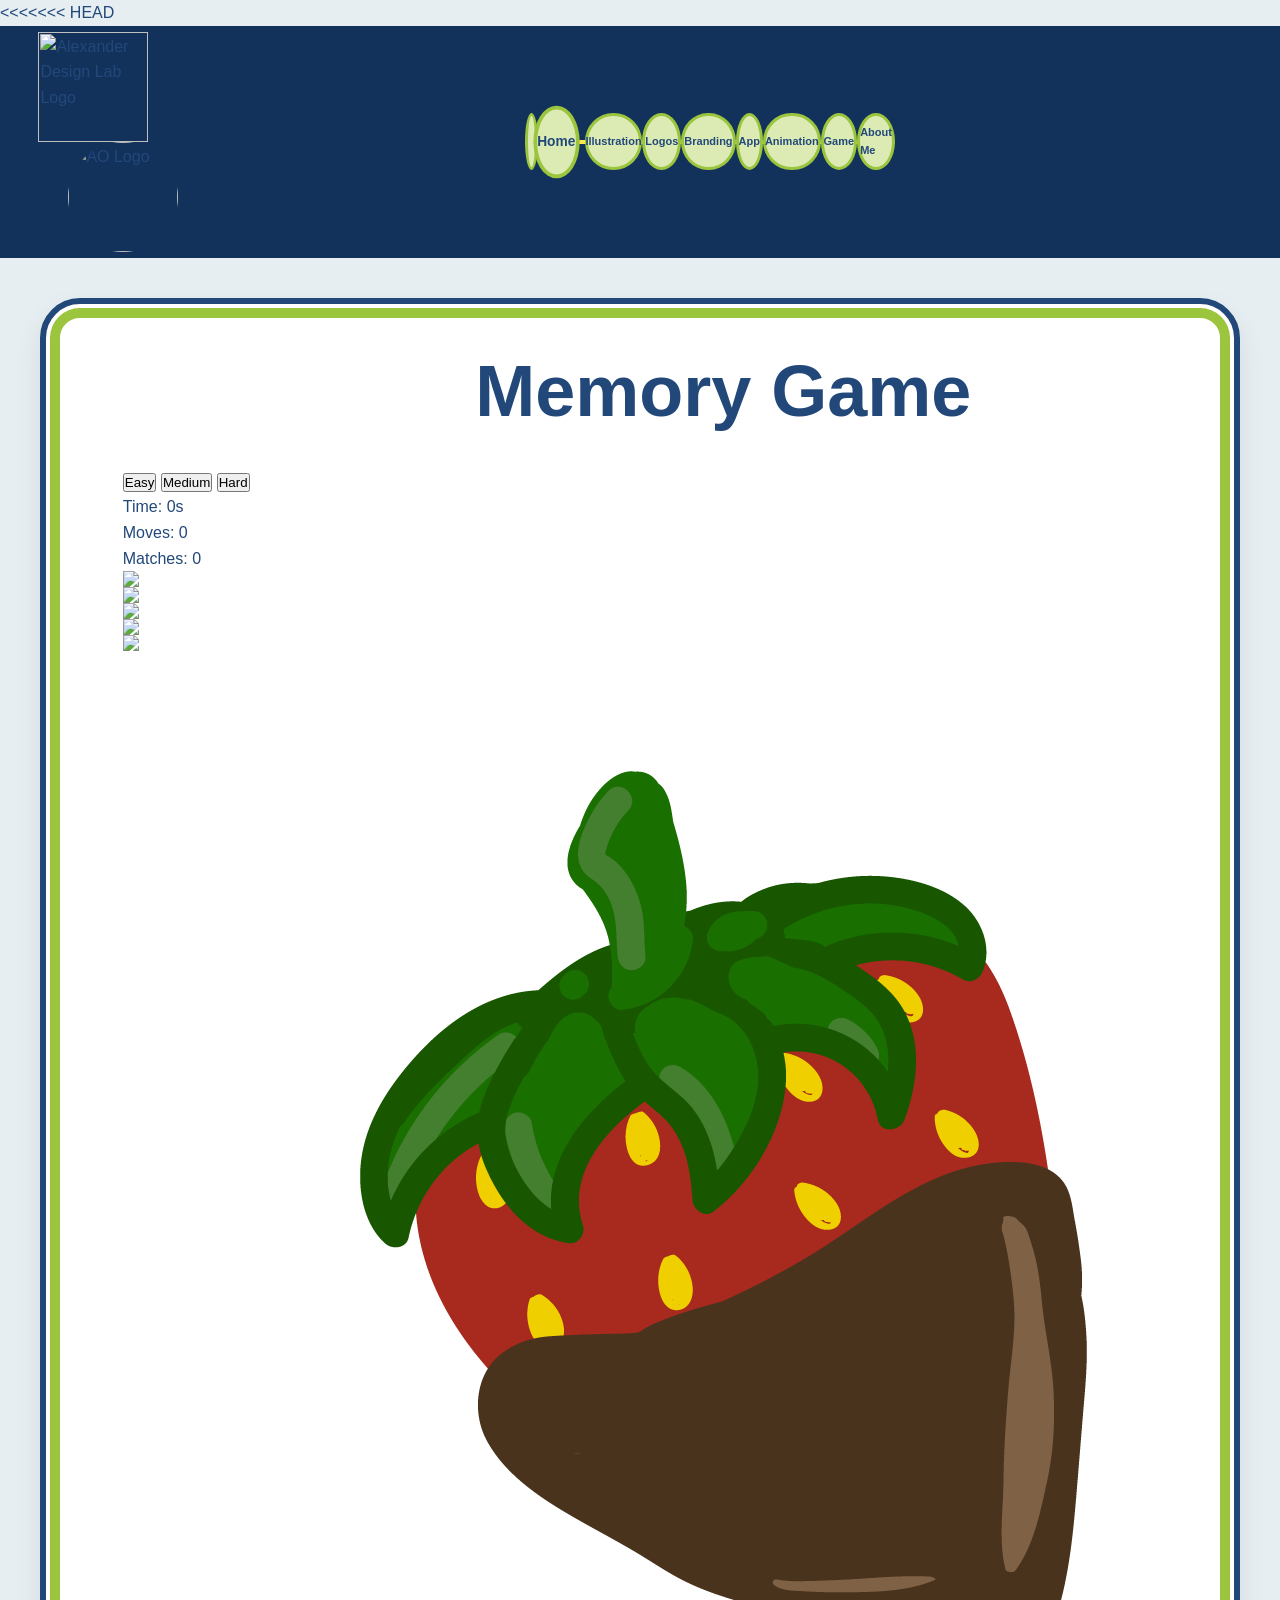
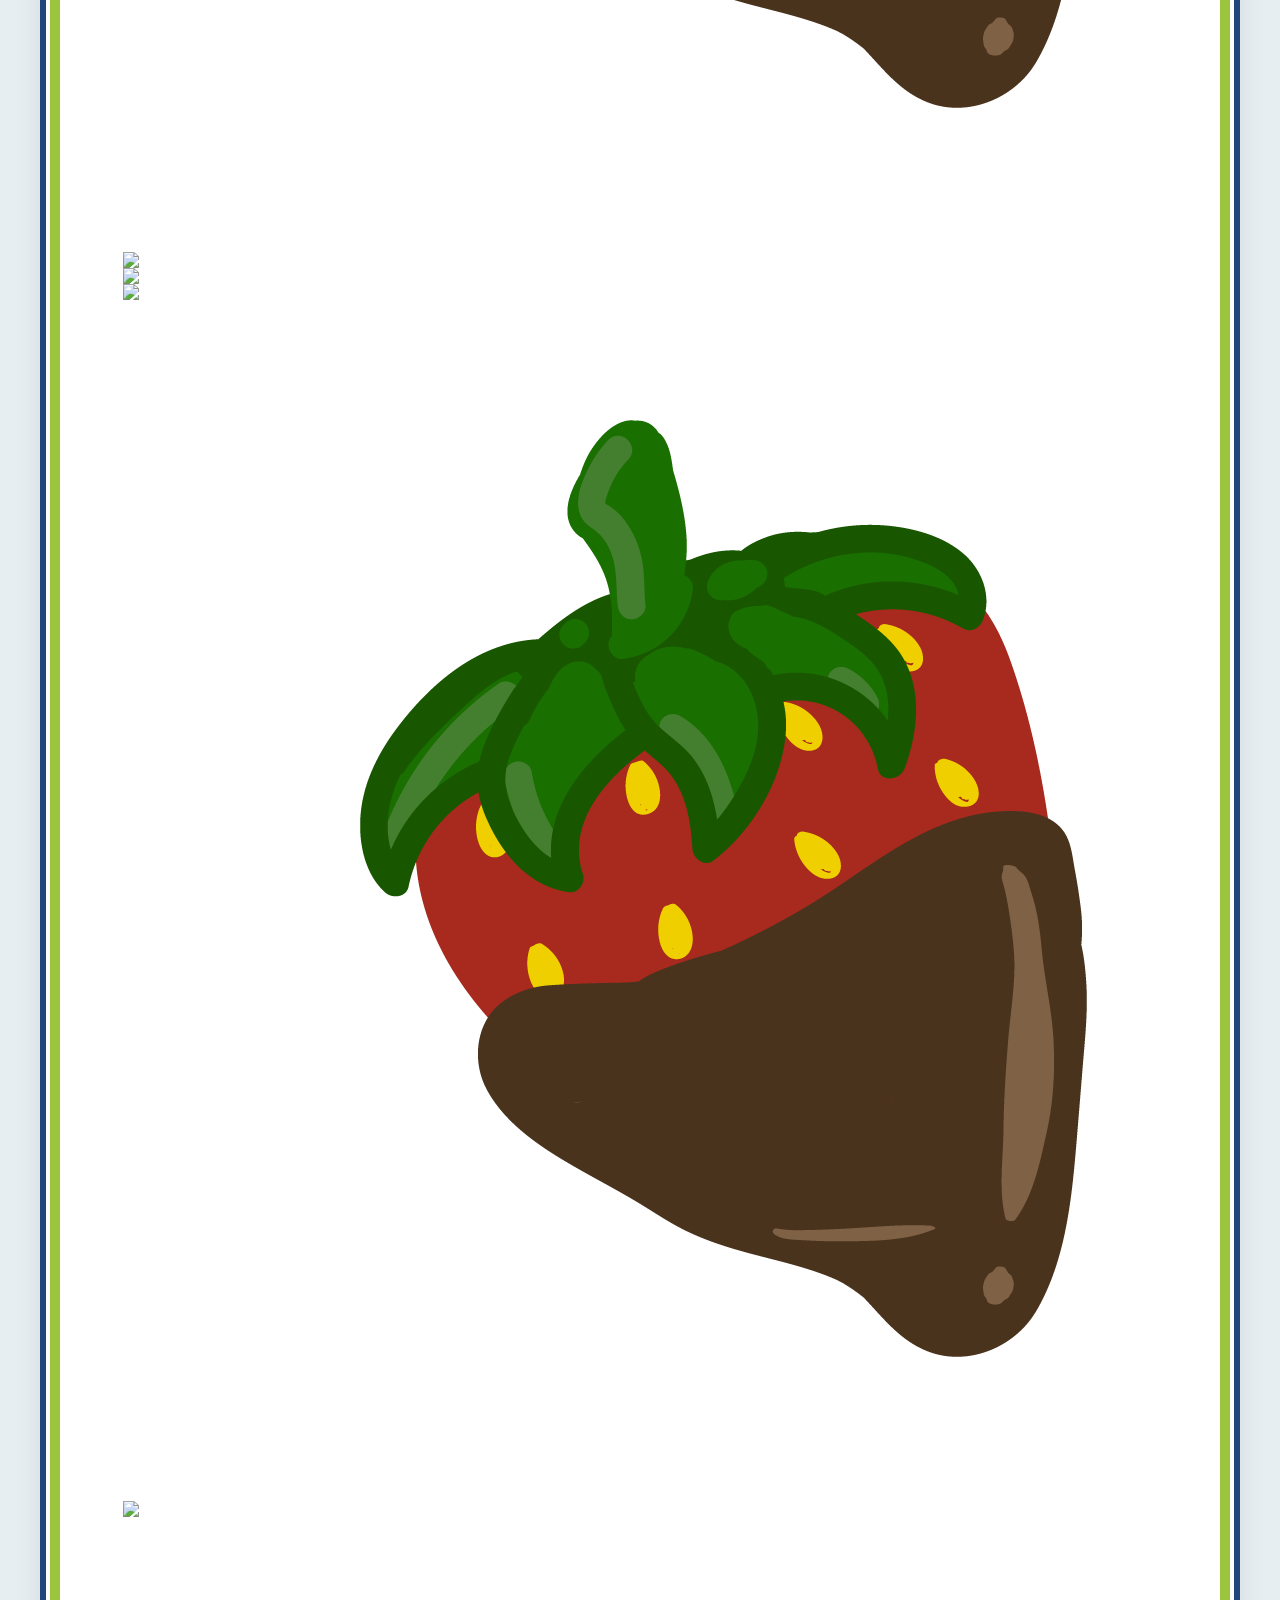
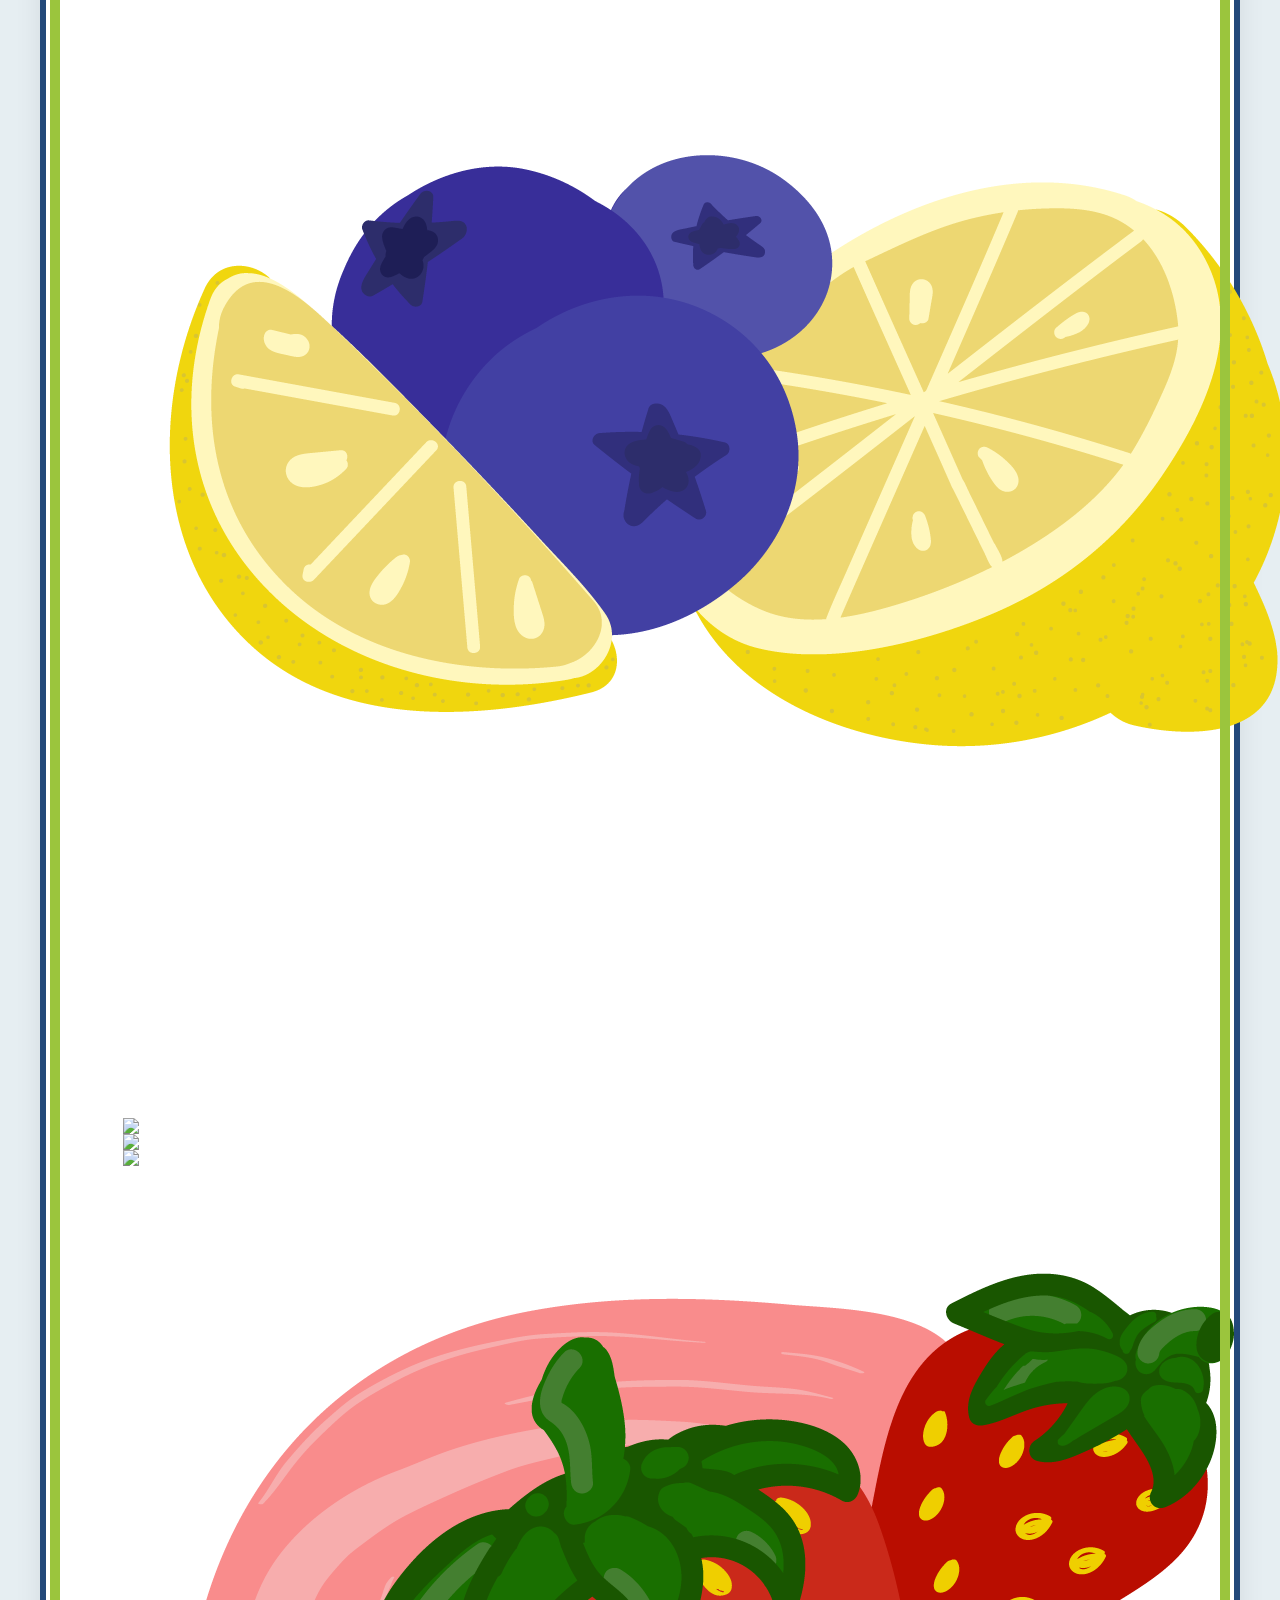
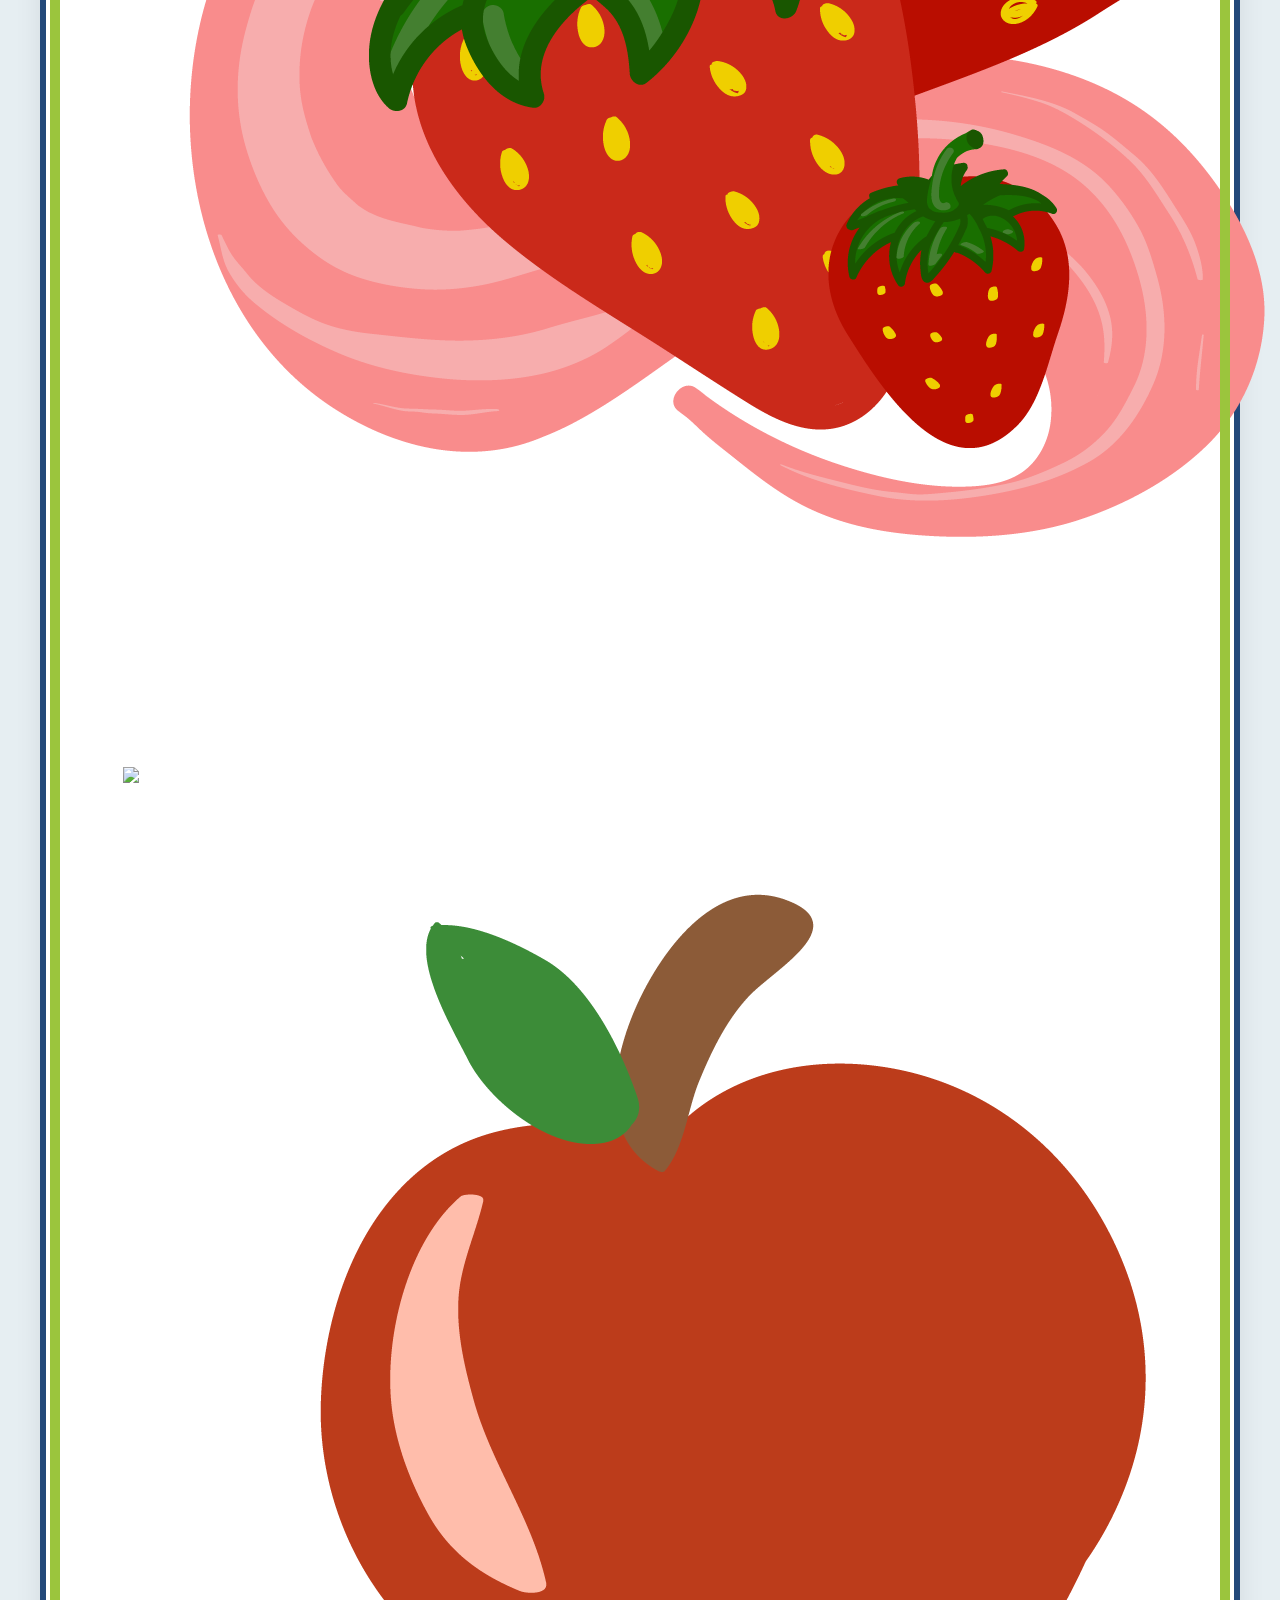
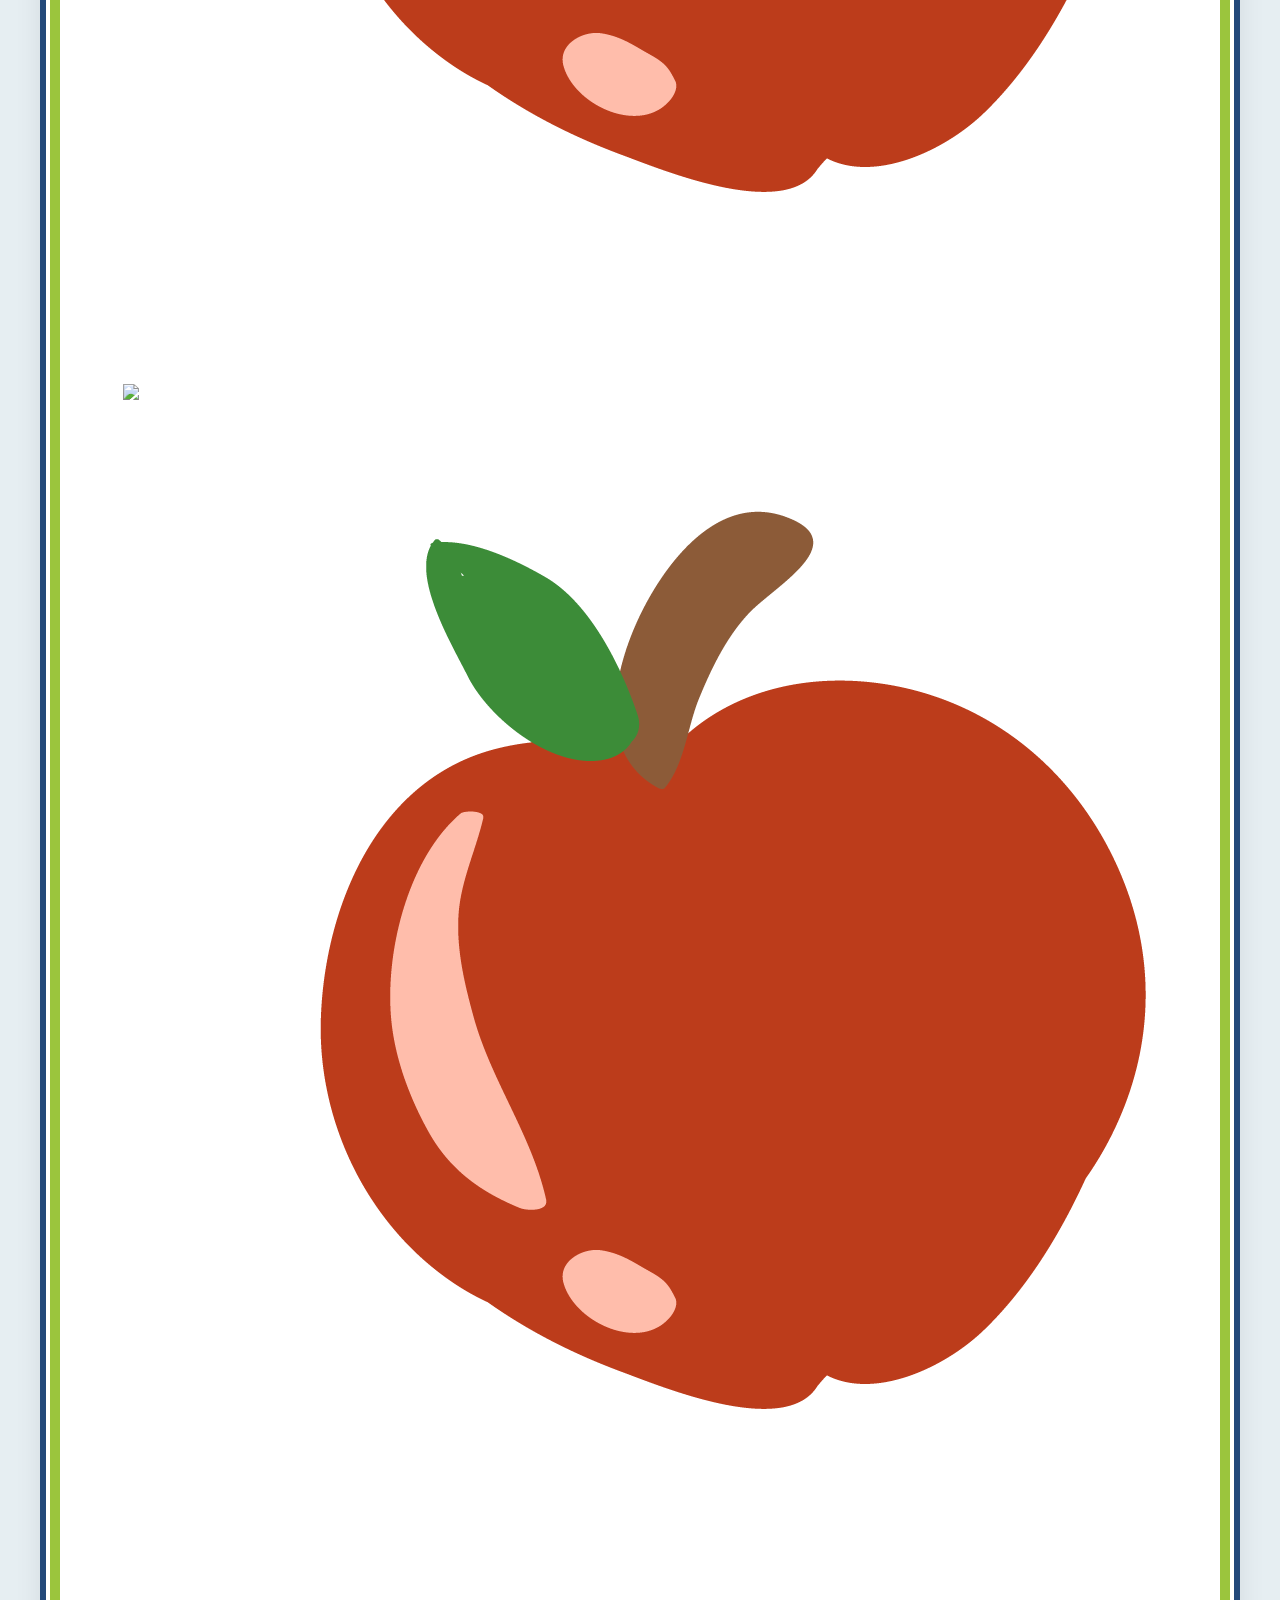
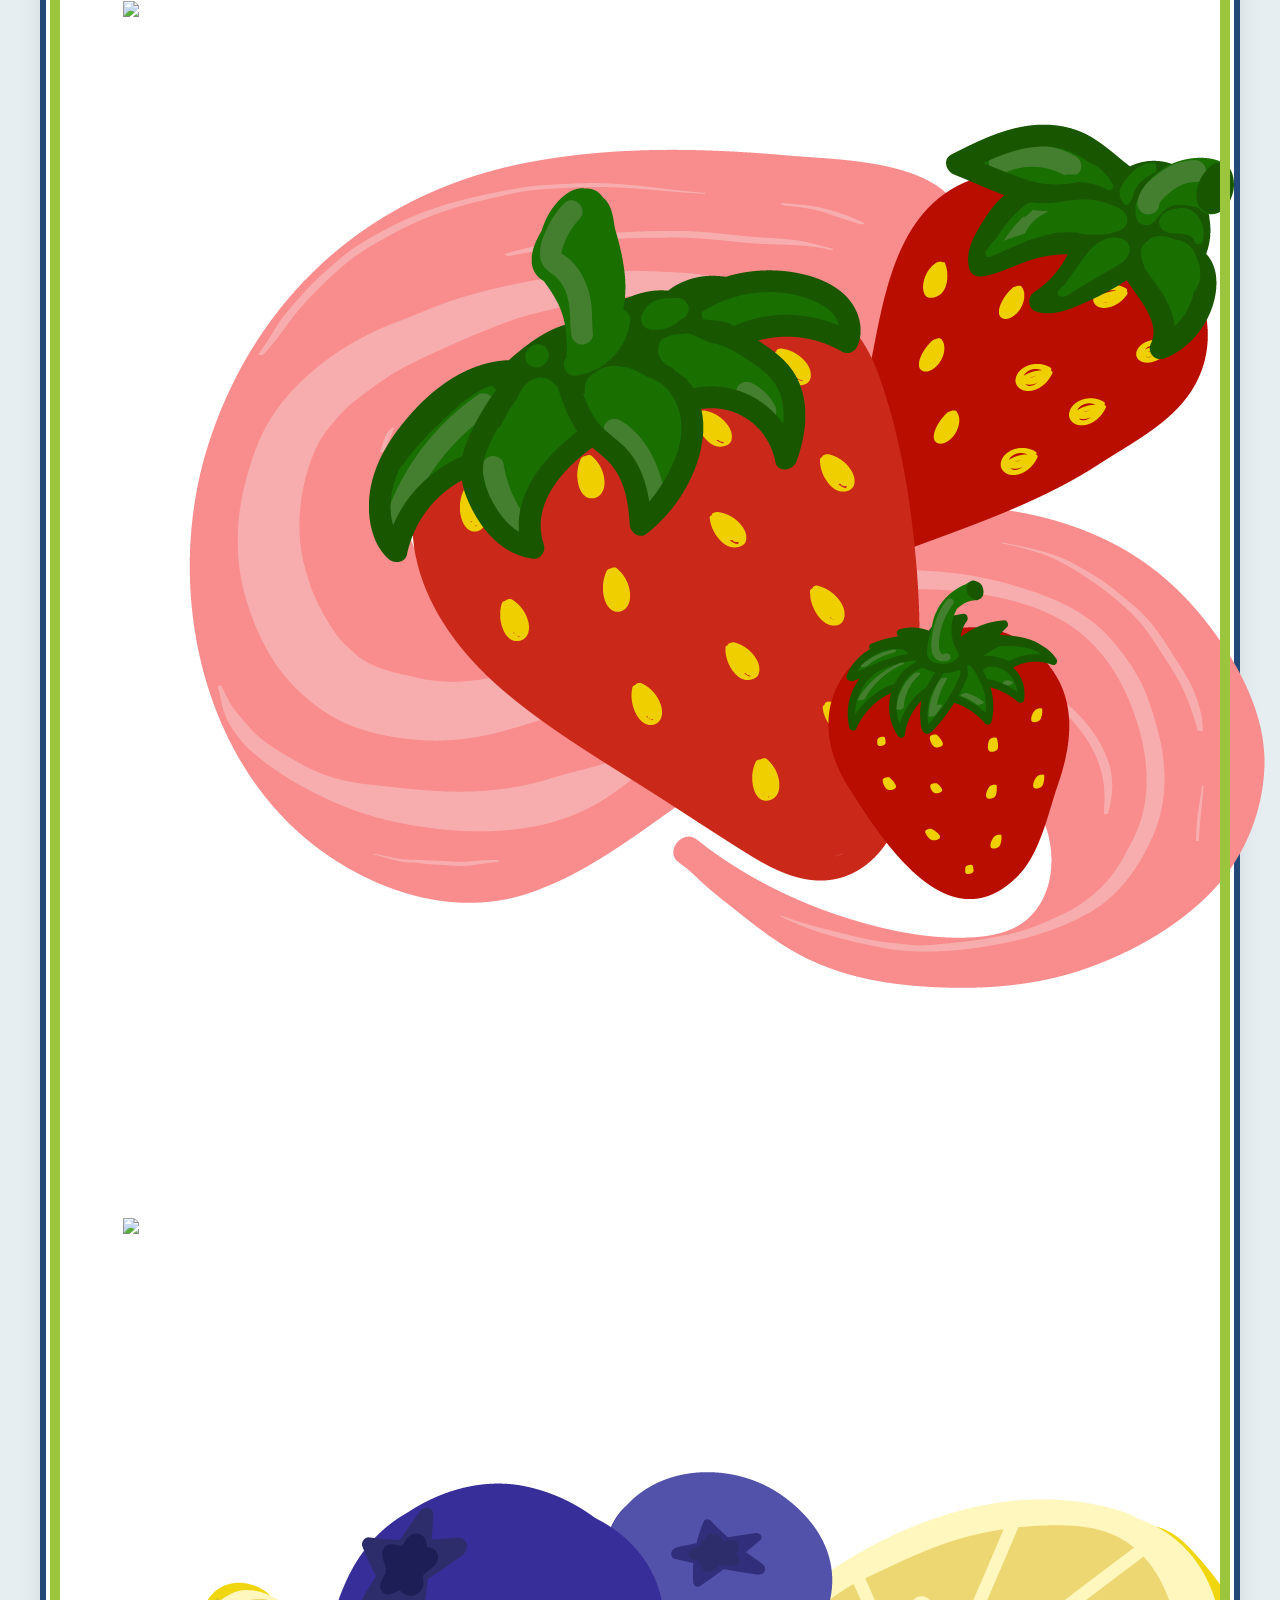
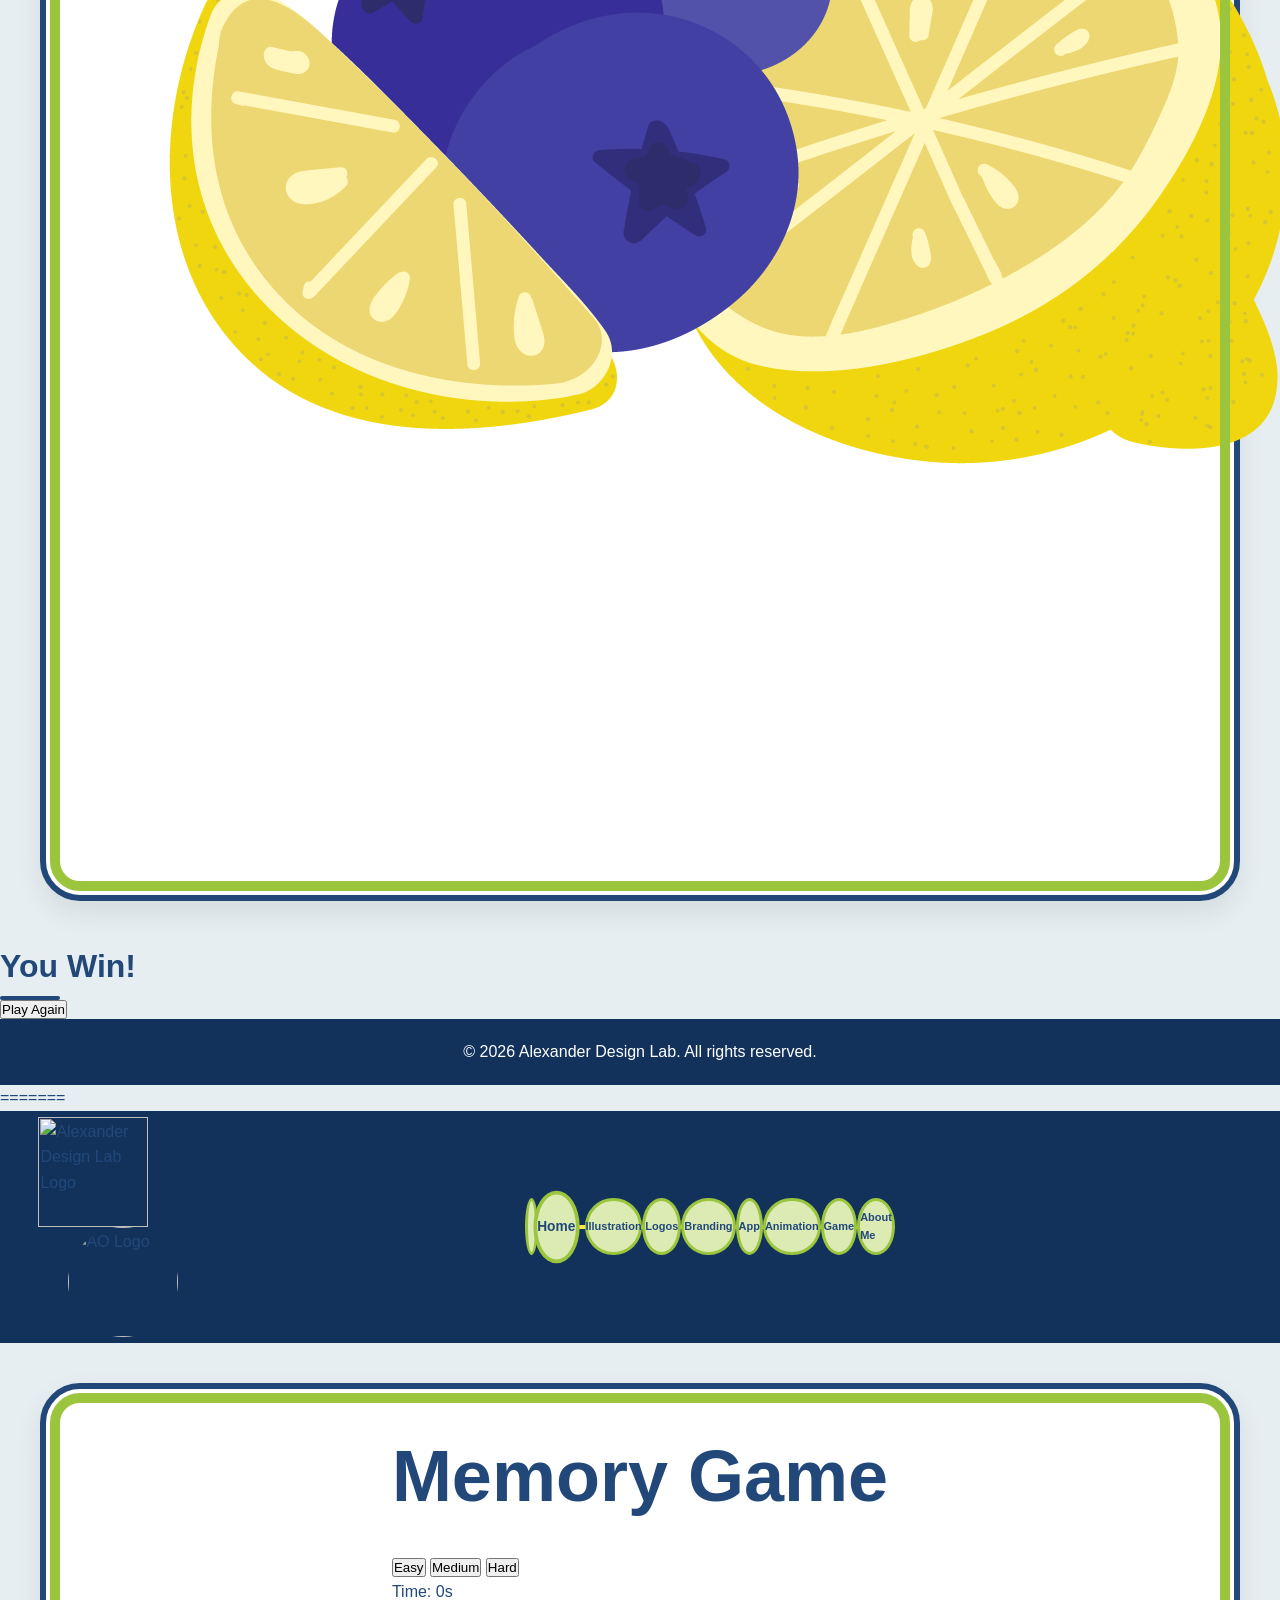
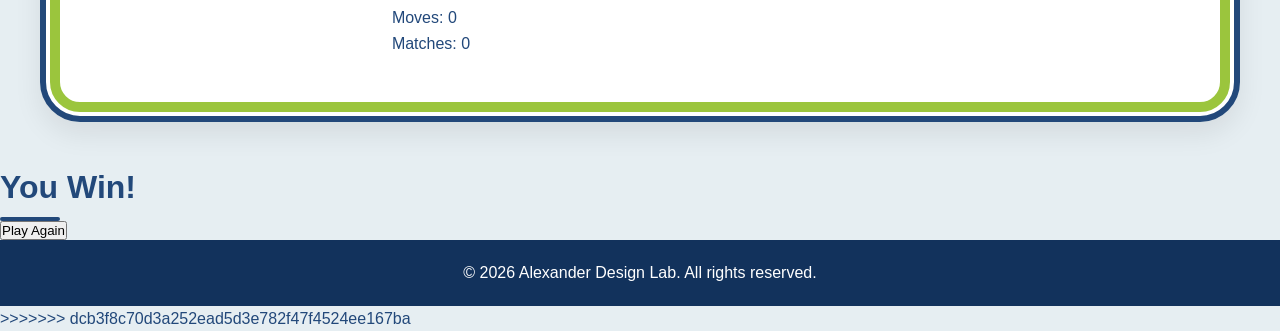
==== commit d3743448: "." ====
--- a/interactive.html
+++ b/interactive.html
@@ -97,101 +97,101 @@
 </body>
 </html>
 =======
-<!DOCTYPE html>
-<html lang="en">
-<head>
-  <meta charset="UTF-8">
-  <meta name="viewport" content="width=device-width, initial-scale=1">
-  <title>Memory Game — Alexander Olson</title>
-
-  <link rel="stylesheet" href="css/base.css">
-  <link rel="stylesheet" href="css/components.css">
-  <link rel="stylesheet" href="css/pages.css">
-  <link rel="stylesheet" href="css/memory-game.css">
-</head>
-
-<body class="page-interactive">
-
-<!-- HEADER -->
-<header>
-  <div class="header-top-row">
-    <div class="header-left">
-      <div class="site-branding">
-        <img src="images/businesses/alexander-design-lab/alexander-design-lab-logo.png" alt="Alexander Design Lab Logo">
-      </div>
-    </div>
-
-    <div class="header-right">
-      <div class="header-ao-logo">
-        <img src="images/businesses/alexander-olson-logo/ao-logo-white.png" alt="AO Logo">
-      </div>
-    </div>
-  </div>
-
-  <div class="header-center">
-    <nav class="circle-nav">
-      <div class="nav-scale-wrapper">
-        <div class="nav-circles">
-          <a class="nav-circle nav-spacer" aria-hidden="true"></a>
-          <a href="index.html" class="nav-circle home">Home</a>
-          <a href="illustrations.html" class="nav-circle illustration">Illustration</a>
-          <a href="logo-designs.html" class="nav-circle logos">Logos</a>
-          <a href="brand-identity.html" class="nav-circle branding">Branding</a>
-          <a href="temporary-app-page.html" class="nav-circle app">App</a>
-          <a href="animation.html" class="nav-circle animation">Animation</a>
-          <a href="interactive.html" class="nav-circle interactive">Game</a>
-          <a href="about-me.html" class="nav-circle about-me">About Me</a>
-        </div>
-      </div>
-    </nav>
-  </div>
-</header>
-
-<!-- MAIN -->
-<section class="section-with-border-1">
-<main>
-
-  <div class="memory-wrapper">
-
-    <h1>Memory Game</h1>
-
-    <div class="difficulty-select">
-      <button class="difficulty-btn" data-mode="6">Easy</button>
-      <button class="difficulty-btn" data-mode="8">Medium</button>
-      <button class="difficulty-btn" data-mode="12">Hard</button>
-    </div>
-
-    <div class="scoreboard">
-      <div>Time: <span id="timer">0</span>s</div>
-      <div>Moves: <span id="moves">0</span></div>
-      <div>Matches: <span id="matches">0</span></div>
-    </div>
-
-    <div id="memoryGrid" class="memory-grid"></div>
-
-  </div>
-
-</main>
-</section>
-
-<!-- WIN SCREEN -->
-<div class="win-screen" id="winScreen">
-  <div class="win-box">
-    <h2>You Win!</h2>
-    <div id="recordMsg" class="new-record"></div>
-    <div class="win-stats" id="winStats"></div>
-    <button class="play-again-btn" id="playAgainBtn">Play Again</button>
-  </div>
-</div>
-
-<!-- FOOTER -->
-<footer>
-  <p class="p-style-3">&copy; 2026 Alexander Design Lab. All rights reserved.</p>
-</footer>
-
-<!-- EXTERNAL SCRIPT -->
-<script src="js/memory-game.js"></script>
-
-</body>
-</html>
+<!DOCTYPE html>
+<html lang="en">
+<head>
+  <meta charset="UTF-8">
+  <meta name="viewport" content="width=device-width, initial-scale=1">
+  <title>Memory Game — Alexander Olson</title>
+
+  <link rel="stylesheet" href="css/base.css">
+  <link rel="stylesheet" href="css/components.css">
+  <link rel="stylesheet" href="css/pages.css">
+  <link rel="stylesheet" href="css/memory-game.css">
+</head>
+
+<body class="page-interactive">
+
+<!-- HEADER -->
+<header>
+  <div class="header-top-row">
+    <div class="header-left">
+      <div class="site-branding">
+        <img src="images/businesses/alexander-design-lab/alexander-design-lab-logo.png" alt="Alexander Design Lab Logo">
+      </div>
+    </div>
+
+    <div class="header-right">
+      <div class="header-ao-logo">
+        <img src="images/businesses/alexander-olson-logo/ao-logo-white.png" alt="AO Logo">
+      </div>
+    </div>
+  </div>
+
+  <div class="header-center">
+    <nav class="circle-nav">
+      <div class="nav-scale-wrapper">
+        <div class="nav-circles">
+          <a class="nav-circle nav-spacer" aria-hidden="true"></a>
+          <a href="index.html" class="nav-circle home">Home</a>
+          <a href="illustrations.html" class="nav-circle illustration">Illustration</a>
+          <a href="logo-designs.html" class="nav-circle logos">Logos</a>
+          <a href="brand-identity.html" class="nav-circle branding">Branding</a>
+          <a href="temporary-app-page.html" class="nav-circle app">App</a>
+          <a href="animation.html" class="nav-circle animation">Animation</a>
+          <a href="interactive.html" class="nav-circle interactive">Game</a>
+          <a href="about-me.html" class="nav-circle about-me">About Me</a>
+        </div>
+      </div>
+    </nav>
+  </div>
+</header>
+
+<!-- MAIN -->
+<section class="section-with-border-1">
+<main>
+
+  <div class="memory-wrapper">
+
+    <h1>Memory Game</h1>
+
+    <div class="difficulty-select">
+      <button class="difficulty-btn" data-mode="6">Easy</button>
+      <button class="difficulty-btn" data-mode="8">Medium</button>
+      <button class="difficulty-btn" data-mode="12">Hard</button>
+    </div>
+
+    <div class="scoreboard">
+      <div>Time: <span id="timer">0</span>s</div>
+      <div>Moves: <span id="moves">0</span></div>
+      <div>Matches: <span id="matches">0</span></div>
+    </div>
+
+    <div id="memoryGrid" class="memory-grid"></div>
+
+  </div>
+
+</main>
+</section>
+
+<!-- WIN SCREEN -->
+<div class="win-screen" id="winScreen">
+  <div class="win-box">
+    <h2>You Win!</h2>
+    <div id="recordMsg" class="new-record"></div>
+    <div class="win-stats" id="winStats"></div>
+    <button class="play-again-btn" id="playAgainBtn">Play Again</button>
+  </div>
+</div>
+
+<!-- FOOTER -->
+<footer>
+  <p class="p-style-3">&copy; 2026 Alexander Design Lab. All rights reserved.</p>
+</footer>
+
+<!-- EXTERNAL SCRIPT -->
+<script src="js/memory-game.js"></script>
+
+</body>
+</html>
 >>>>>>> dcb3f8c70d3a252ead5d3e782f47f4524ee167ba
